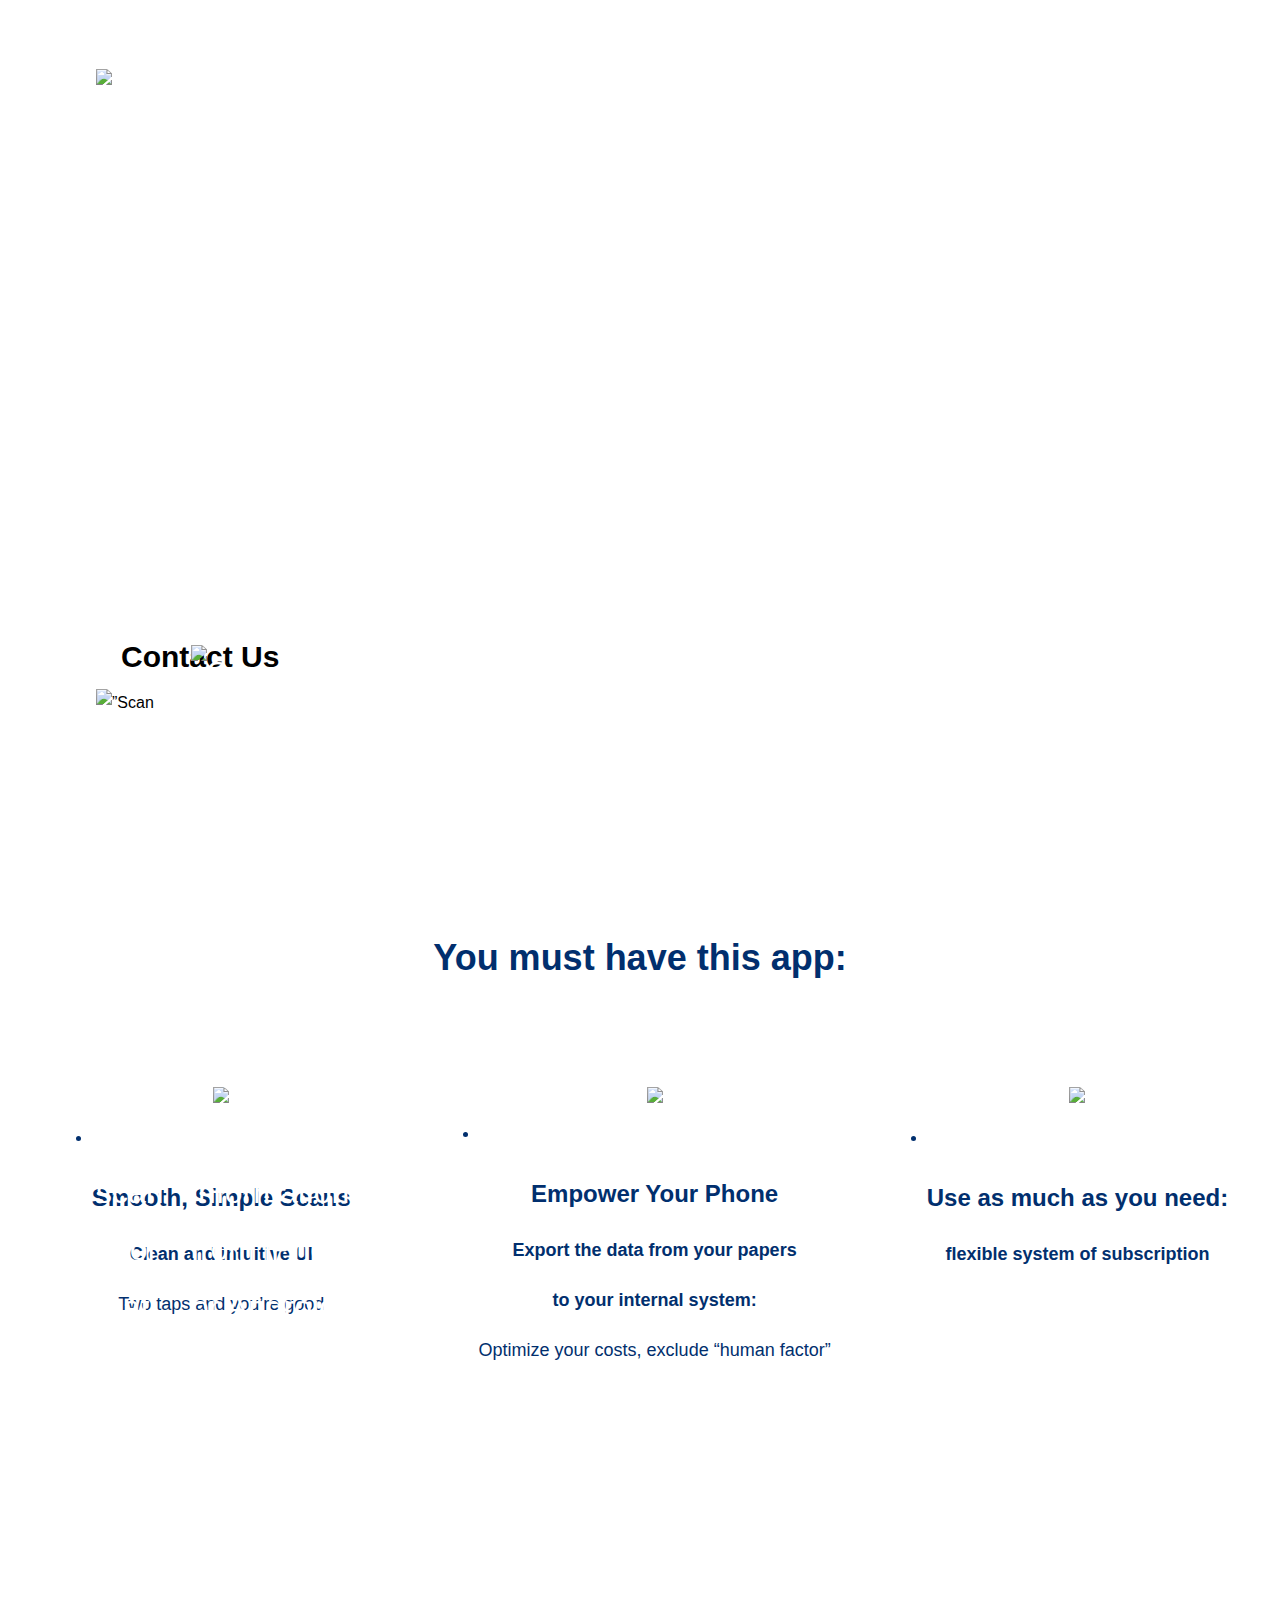
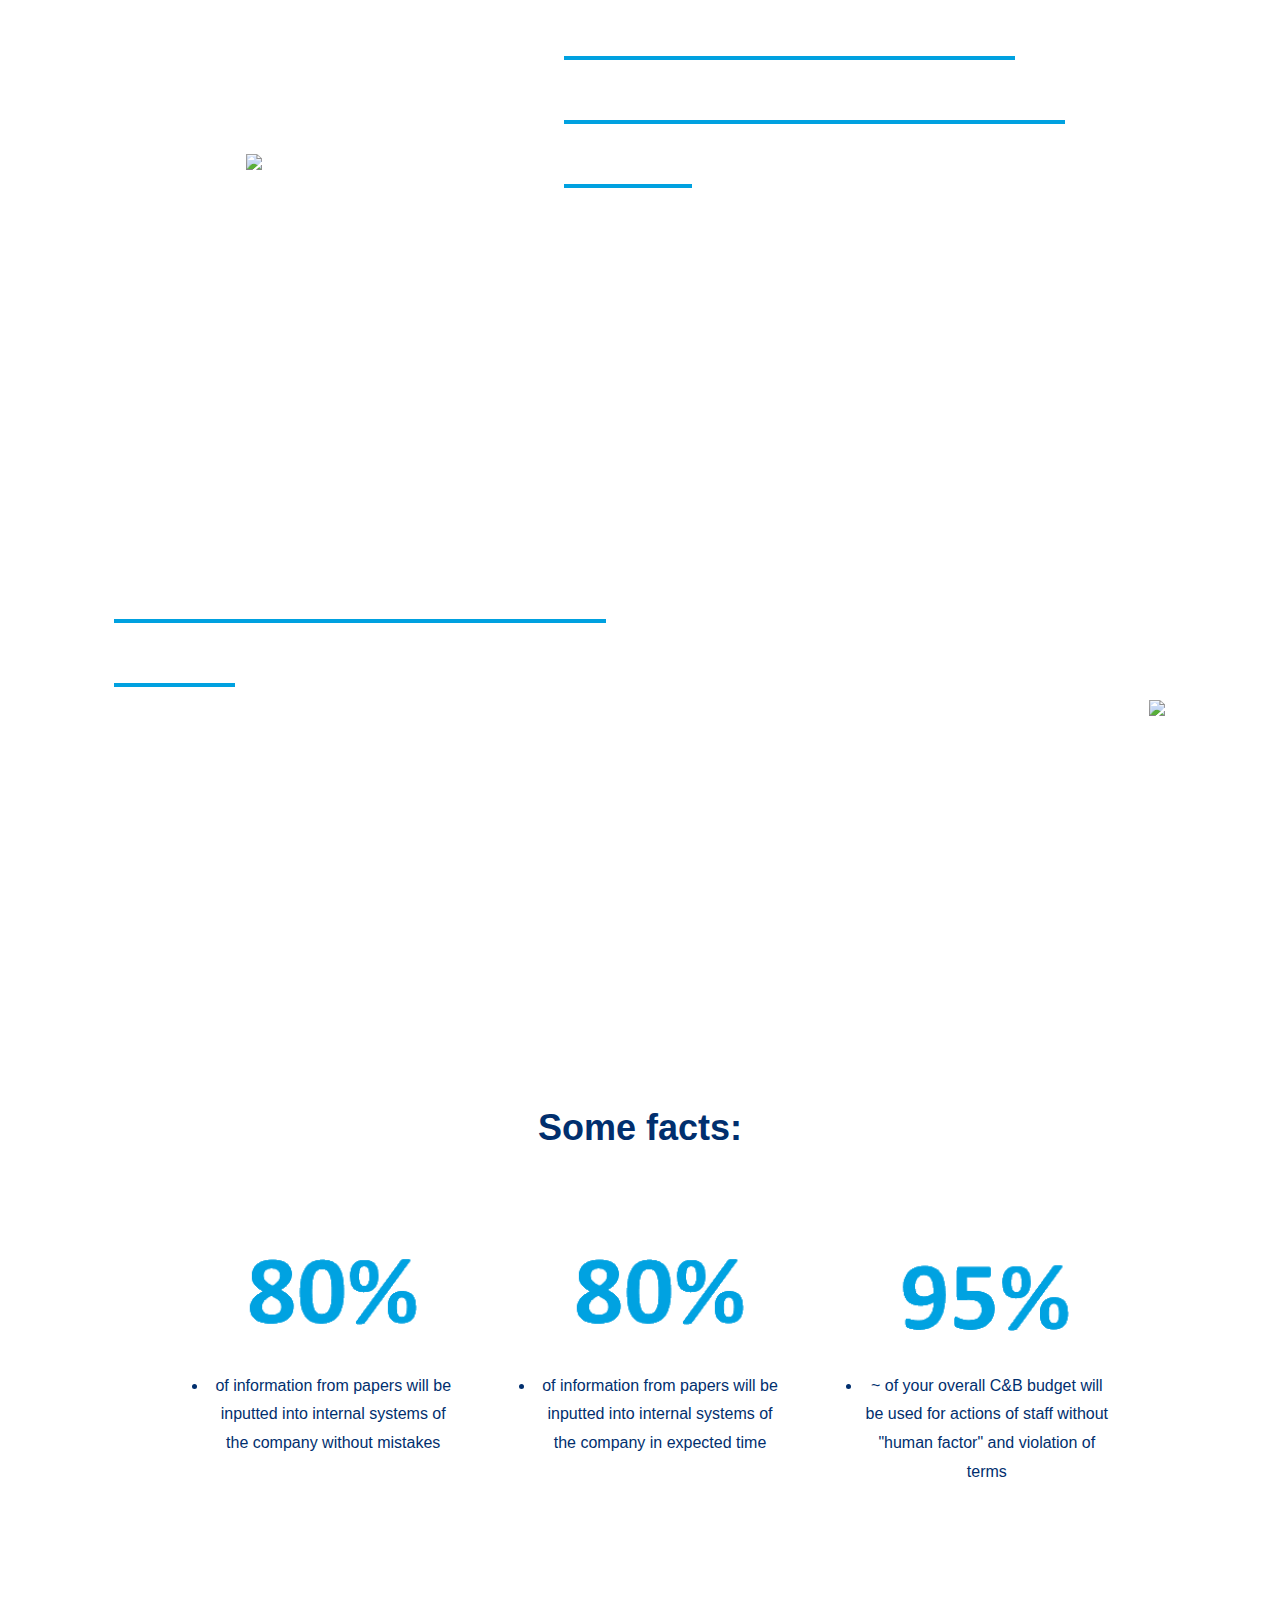
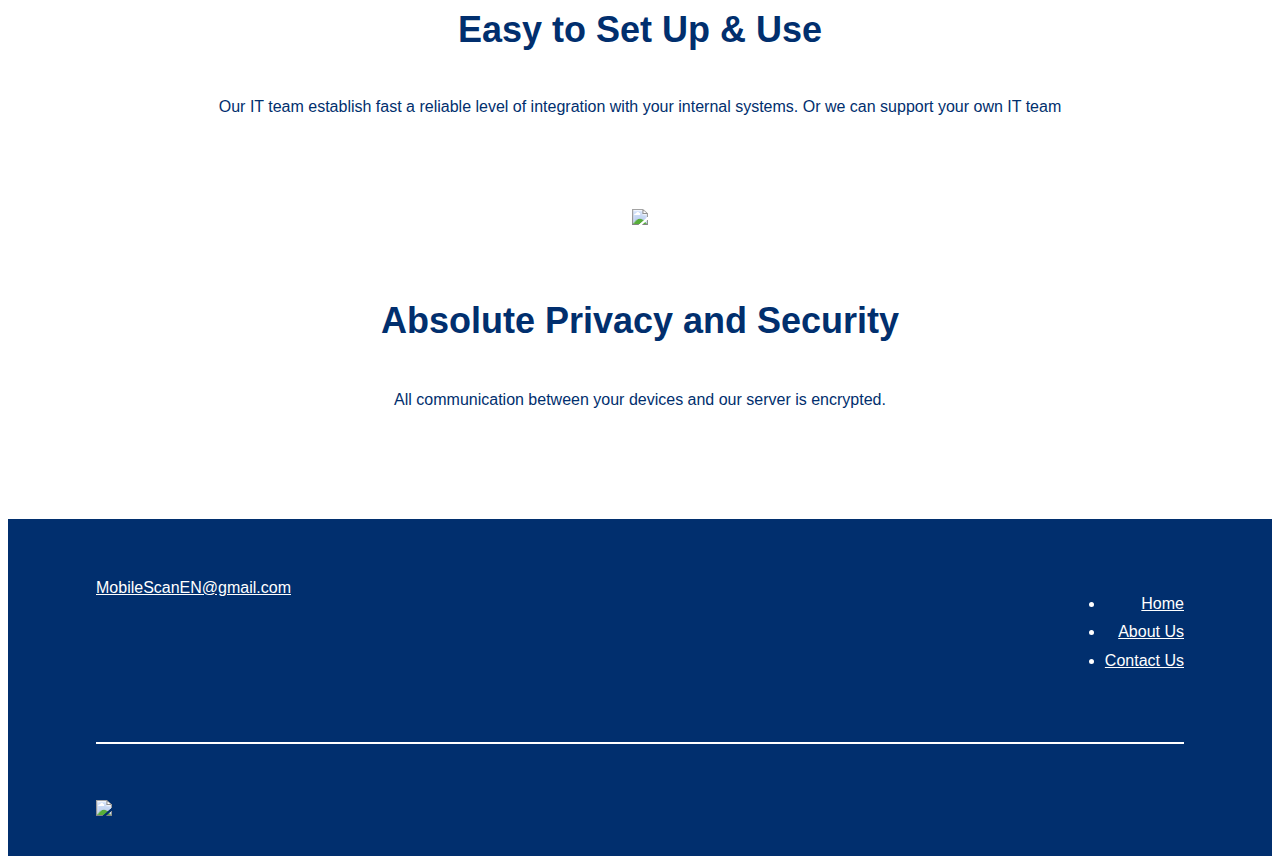
==== index2.html @ dac9b2b7 "New index" ====
<!DOCTYPE html>
<html lang="en"><head><meta http-equiv="Content-Type" content="text/html; charset=UTF-8"> 
  <meta http-equiv="X-UA-Compatible" content="IE=edge">
  <meta name="viewport" content="width=device-width,initial-scale=1">
  <link rel="stylesheet" href="./img/home.css">
  <link rel="stylesheet" href="./img/normalize.css">
  <title>Scan from mobile – Scan information directly to your system</title>
  <link rel="shortcut icon" href="https://mobilescan.github.io/assets/ico/favicon.ico" type="image/x-icon">
  <link rel="apple-touch-icon" sizes="57x57" href="../img/apple-icon-57x57.png">
<link rel="apple-touch-icon" sizes="60x60" href="../img/apple-icon-60x60.png">
<link rel="apple-touch-icon" sizes="72x72" href="../img/apple-icon-72x72.png">
<link rel="apple-touch-icon" sizes="76x76" href="../img/apple-icon-76x76.png">
<link rel="apple-touch-icon" sizes="114x114" href="../img/apple-icon-114x114.png">
<link rel="apple-touch-icon" sizes="120x120" href="../img/apple-icon-120x120.png">
<link rel="apple-touch-icon" sizes="144x144" href="../img/apple-icon-144x144.png">
<link rel="apple-touch-icon" sizes="152x152" href="../img/apple-icon-152x152.png">
<link rel="apple-touch-icon" sizes="180x180" href="../img/apple-icon-180x180.png">
<link rel="icon" type="image/png" sizes="192x192"  href="../img/android-icon-192x192.png">
<link rel="icon" type="image/png" sizes="32x32" href="../img/favicon-32x32.png">
<link rel="icon" type="image/png" sizes="96x96" href="../img/favicon-96x96.png">
<link rel="icon" type="image/png" sizes="16x16" href="../img/favicon-16x16.png">
<link rel="manifest" href="../img/manifest.json">
<meta name="msapplication-TileColor" content="#ffffff">
<meta name="msapplication-TileImage" content="../img/ms-icon-144x144.png">
<meta name="theme-color" content="#ffffff">
  <meta name="description" content="High-accuracy OCR to quickly scan information from iPhone or Android to your internal systems.">
  <meta property="og:type" content="website">
  <meta property="og:site_name" content="Scan from mobile">
  <meta property="og:title" content="Scan from mobile – Scan information directly to your system<">
  <meta property="og:url" content="https://mobilescan.github.io/">
  <meta property="og:image" content="assets/img/sts_ogp.png">
  <meta property="og:description" content="Simple, secure business information scanning. High-accuracy OCR to quickly scan information from iPhone or Android to your internal systems.">
  <meta property="og:locale" content="en_US">
<!-- Google Tag Manager -->
<script>(function(w,d,s,l,i){w[l]=w[l]||[];w[l].push({'gtm.start':
new Date().getTime(),event:'gtm.js'});var f=d.getElementsByTagName(s)[0],
j=d.createElement(s),dl=l!='dataLayer'?'&l='+l:'';j.async=true;j.src=
'https://www.googletagmanager.com/gtm.js?id='+i+dl;f.parentNode.insertBefore(j,f);
})(window,document,'script','dataLayer','GTM-TP66RSG');</script>
<!-- End Google Tag Manager -->

      <style>/* reset */
#fs-frm input,
#fs-frm select,
#fs-frm textarea,
#fs-frm fieldset,
#fs-frm optgroup,
#fs-frm label,
#fs-frm #card-element:disabled {
  font-family: inherit;
  font-size: 100%;
  color: inherit;
  border: none;
  border-radius: 0;
  display: block;
  width: 100%;
  padding: 0;
  margin: 0;
  -webkit-appearance: none;
  -moz-appearance: none;
}
#fs-frm label,
#fs-frm legend,
#fs-frm ::placeholder {
  font-size: .825em;
  margin-bottom: .5em;
  padding-top: .2em;
  display: flex;
  align-items: baseline;
}

/* border, padding, margin, width */
#fs-frm input,
#fs-frm select,
#fs-frm textarea,
#fs-frm #card-element {
  border: 1px solid rgba(0,0,0,0.2);
  background-color: rgba(255,255,255,0.9);
  padding: .75em 1em;
  margin-bottom: 1.5em;
}
#fs-frm input:focus,
#fs-frm select:focus,
#fs-frm textarea:focus {
  background-color: white;
  outline-style: solid;
  outline-width: thin;
  outline-color: gray;
  outline-offset: -1px;
}
#fs-frm [type="text"],
#fs-frm [type="email"] {
  width: 100%;
}
#fs-frm [type="button"],
#fs-frm [type="submit"],
#fs-frm [type="reset"] {
  width: auto;
  cursor: pointer;
  -webkit-appearance: button;
  -moz-appearance: button;
  appearance: button;
}
#fs-frm [type="button"]:focus,
#fs-frm [type="submit"]:focus,
#fs-frm [type="reset"]:focus {
  outline: none;
}
#fs-frm [type="submit"],
#fs-frm [type="reset"] {
  margin-bottom: 0;
}
#fs-frm select {
  text-transform: none;
}

#fs-frm [type="checkbox"] {
  -webkit-appearance: checkbox;
  -moz-appearance: checkbox;
  appearance: checkbox;
  display: inline-block;
  width: auto;
  margin: 0 .5em 0 0 !important;
}

#fs-frm [type="radio"] {
  -webkit-appearance: radio;
  -moz-appearance: radio;
  appearance: radio;
}

/* address, locale */
#fs-frm fieldset.locale input[name="city"],
#fs-frm fieldset.locale select[name="state"],
#fs-frm fieldset.locale input[name="postal-code"] {
  display: inline;
}
#fs-frm fieldset.locale input[name="city"] {
  width: 52%;
}
#fs-frm fieldset.locale select[name="state"],
#fs-frm fieldset.locale input[name="postal-code"] {
  width: 20%;
}
#fs-frm fieldset.locale input[name="city"],
#fs-frm fieldset.locale select[name="state"] {
  margin-right: 3%;
}
</style>
<style type="text/css">.ym-vim-dictionary-page{text-rendering:optimizeLegibility;-webkit-font-smoothing:antialiased;-moz-osx-font-smoothing:grayscale;font-smoothing:antialiased;margin:0;padding:0;font-family:Open Sans,sans-serif;font-size:16px;color:#333;background-color:#fafafa}.ym-vim-dictionary-page h1,.ym-vim-dictionary-page h2{font-weight:300;margin:0;padding:0}.ym-vim-dictionary-page h1{font-size:36px}.ym-vim-dictionary-page h2{font-size:30px}.ym-vim-dictionary-page form{margin:0}.ym-vim-dictionary-page .header{height:45px;background-color:#4a89dc}.ym-vim-dictionary-page .logo{width:170px;height:45px;background-image:url([data-uri]);background-repeat:no-repeat;background-position:0;background-size:170px 25px;background-color:transparent}.ym-vim-dictionary-page .container{position:relative;max-width:990px;margin:0 auto;padding:0 10px}.ym-vim-dictionary-page .page{font-weight:300;padding-bottom:48px}.ym-vim-dictionary-page .page__button{height:26px;width:30px;border-radius:4px;background-image:linear-gradient(180deg,#fff,#f5f5f5);border:1px solid #ddd;color:#333;font-size:14px;display:inline-block;padding:4px 10px;line-height:1;box-sizing:border-box;cursor:pointer;margin:0 5px;position:relative;top:2px;-webkit-user-select:none;-moz-user-select:none;-ms-user-select:none;user-select:none}.ym-vim-dictionary-page .page__button:first-child{margin-left:0}.ym-vim-dictionary-page .page__button:last-child{margin-right:0}.ym-vim-dictionary-page .page__button:active{box-shadow:inset 0 0 3px 0 rgba(0,0,0,.3)}.ym-vim-dictionary-page .page__button--primary{background-image:linear-gradient(180deg,#5d9cec,#4a89dc);color:#fff;font-weight:600}.ym-vim-dictionary-page .page__button--primary,.ym-vim-dictionary-page .page__button--secondary{background-size:100%;background-repeat:no-repeat;background-position:50%;width:auto;box-shadow:inset 0 -1px 0 0 rgba(0,0,0,.07)}.ym-vim-dictionary-page .page__button--secondary{background-image:linear-gradient(180deg,#fff,#f5f5f5)}@media print{.ym-vim-dictionary-page{-webkit-print-color-adjust:exact}.ym-vim-dictionary-page .header{display:none}.ym-vim-dictionary-page .container{max-width:100%;margin:0;padding:0}}@media print{.ym-vim-dictionary-page .page__header{margin-top:0;line-height:1}.ym-vim-dictionary-page .page__header-button{display:none}.ym-vim-dictionary-page .page__title-link{padding-left:0;background:#fff!important}.ym-vim-dictionary-page .word-list__word{width:50%}.ym-vim-dictionary-page .word-list__word-text-list{display:none}.ym-vim-dictionary-page .word-list__word-text-inner{left:0}}</style><style type="text/css">.wt-sky-hint{text-rendering:optimizeLegibility;-webkit-font-smoothing:antialiased;-moz-osx-font-smoothing:grayscale;font-smoothing:antialiased;padding:5px;position:absolute;z-index:9999999990;cursor:default;-webkit-animation:.15s fadeIn;animation:.15s fadeIn}.wt-sky-hint:after{content:"";width:0;height:0;margin:auto;display:block;position:absolute;top:0;left:0;right:0;bottom:0;border:5px solid transparent}.wt-sky-hint__content{border-radius:3px;background-color:rgba(51,51,51,.85);padding:1px 7px 2px;font-family:Arial,Helvetica,sans-serif;font-size:13px;text-align:center;color:#fff}.wt-sky-hint--top:after{top:auto;border-bottom:none;border-top-color:rgba(51,51,51,.85)}.wt-sky-hint--left:after{left:auto;border-right:none;border-left-color:rgba(51,51,51,.85)}.wt-sky-hint--right:after{right:auto;border-left:none;border-right-color:rgba(51,51,51,.85)}.wt-sky-hint--bottom:after{bottom:auto;border-top:none;border-bottom-color:rgba(51,51,51,.85)}@-webkit-keyframes fadeIn{0%{opacity:0}to{opacity:1}}@keyframes fadeIn{0%{opacity:0}to{opacity:1}}</style><style type="text/css">.ym-vim-dictionary-page .page__header{font-size:30px;line-height:1.33;margin-top:40px}.ym-vim-dictionary-page .page__header--loading{background-image:url([data-uri]);background-size:20px 20px;background-color:transparent;background-repeat:no-repeat;background-position:181px 11px}.ym-vim-dictionary-page .page__header-title{font-family:Fira Sans,sans-serif}.ym-vim-dictionary-page .page__header-button--add{background-image:url([data-uri]),linear-gradient(180deg,#5d9cec,#4a89dc);background-size:16px auto,100%;background-repeat:no-repeat;background-position:3px -47px,50%;width:auto;padding-left:21px;color:#fff;top:-6px;font-weight:600;box-shadow:inset 0 -1px 0 0 rgba(0,0,0,.07)}.ym-vim-dictionary-page .page__header-button--print{background-image:url([data-uri]),linear-gradient(180deg,#fff,#f5f5f5);background-size:16px 14px,100%;background-repeat:no-repeat;background-position:50%;margin-left:5px}.ym-vim-dictionary-page .page__header-button--download{background-image:url([data-uri]),linear-gradient(180deg,#fff,#f5f5f5);background-size:12px 14px,100%;background-repeat:no-repeat;background-position:50%;margin-left:5px}.ym-vim-dictionary-page .page__header-group{float:right;font-size:14px;display:-webkit-box;display:-ms-flexbox;display:flex;position:relative;top:7px;-webkit-user-select:none;-moz-user-select:none;-ms-user-select:none;user-select:none}.ym-vim-dictionary-page .page__heder-group-item{background-image:linear-gradient(180deg,#fff,#f5f5f5);text-align:center;padding:2px 5px 3px;border-top:1px solid #ddd;border-bottom:1px solid #ddd;border-right:1px solid #ddd;cursor:pointer;width:120px;box-sizing:border-box}.ym-vim-dictionary-page .page__heder-group-item:first-child{border-left:1px solid #ddd;border-top-left-radius:4px;border-bottom-left-radius:4px}.ym-vim-dictionary-page .page__heder-group-item:last-child{border-top-right-radius:4px;border-bottom-right-radius:4px}.ym-vim-dictionary-page .page__heder-group-item--active{font-weight:600;text-align:center;text-shadow:1px 1px 0 rgba(0,0,0,.1);color:#fff;background-color:#999;background-image:none;cursor:default}.ym-vim-dictionary-page .page__header-button.page__header-button--add{margin-left:25px}</style><style type="text/css">.ym-vim-dictionary-page .tooltip-change-title{padding:12px}.ym-vim-dictionary-page .tooltip-change-title__form{display:-webkit-box;display:-ms-flexbox;display:flex}.ym-vim-dictionary-page .tooltip-change-title__input-title{border-radius:2px;background-color:#fff;border:1px solid #ddd;font-family:Open Sans,sans-serif;font-size:15px;padding:3px 0 5px 9px;margin-right:5px;width:300px}.ym-vim-dictionary-page .tooltip-change-title__submit{width:30px;height:30px;border-radius:4px;box-shadow:inset 0 -1px 0 0 rgba(0,0,0,.07);background-image:url([data-uri]),linear-gradient(180deg,#5d9cec,#4a89dc);background-size:16px 15px,100%;background-repeat:no-repeat;background-position:50%,50%;border:0;cursor:pointer}</style><style type="text/css">.ym-vim-dictionary-page .tooltip-modal{position:absolute;background-color:#fff;box-shadow:0 6px 12px 0 rgba(0,0,0,.15);border:1px solid hsla(0,0%,60%,.2);border-radius:6px;z-index:1}.ym-vim-dictionary-page .tooltip-modal:after,.ym-vim-dictionary-page .tooltip-modal:before{bottom:100%;left:20px;border:solid transparent;content:" ";height:0;width:0;position:absolute;pointer-events:none}.ym-vim-dictionary-page .tooltip-modal:after{border-bottom-color:#fff;border-width:6px;margin-left:-6px}.ym-vim-dictionary-page .tooltip-modal:before{border-bottom-color:hsla(0,0%,60%,.2);border-width:7px;margin-left:-7px}</style><style type="text/css">.ym-vim-dictionary-page .word-sets{margin-top:40px}.ym-vim-dictionary-page .word-sets__group{margin-bottom:45px}.ym-vim-dictionary-page .word-sets__group-title{font-family:Fira Sans,sans-serif;font-size:22px;line-height:32px;margin-top:16px}.ym-vim-dictionary-page .word-sets__group-total{color:#999;margin-bottom:15px}</style><style type="text/css">.ym-vim-dictionary-page .word-set{border-radius:4px;background-color:#fff;box-shadow:0 1px 2px 0 rgba(0,0,0,.1);padding-bottom:15px;margin-bottom:15px}.ym-vim-dictionary-page .word-set__header{padding:10px 15px 0;height:40px;box-sizing:border-box;margin-bottom:15px}.ym-vim-dictionary-page .word-set__header-toolbar{background-color:#5d9cec;box-shadow:0 1px 2px 0 rgba(0,0,0,.1);padding:9px 20px;height:40px;border-radius:4px 4px 0 0;box-sizing:border-box;overflow:hidden;color:#fff;font-size:14px;font-weight:600;margin-bottom:15px;-webkit-animation:showToolbar .1s linear forwards;animation:showToolbar .1s linear forwards}.ym-vim-dictionary-page .word-set__header-toolbar--sticky{position:-webkit-sticky;position:sticky;top:0;z-index:1}.ym-vim-dictionary-page .word-set__header-toolbar-button{margin-right:20px;background-repeat:no-repeat;background-position:0;background-size:18px auto;display:inline-block;padding-left:26px;cursor:pointer}.ym-vim-dictionary-page .word-set__header-toolbar-button--select{background-image:url([data-uri])}.ym-vim-dictionary-page .word-set__header-toolbar-button--unselect{background-image:url([data-uri])}.ym-vim-dictionary-page .word-set__header-toolbar-button--move{background-image:url([data-uri])}.ym-vim-dictionary-page .word-set__header-toolbar-button--delete{background-image:url([data-uri]);background-size:14px auto;padding-left:22px}.ym-vim-dictionary-page .word-set__title{color:#777;text-decoration:none;font-size:13px;margin-bottom:12px;margin-right:15px;padding-left:25px;display:inline-block;background-image:url([data-uri]);background-repeat:no-repeat;background-position:0;background-size:16px 16px}.ym-vim-dictionary-page .word-set__title--link{color:#5d9cec}.ym-vim-dictionary-page .word-set__title--link:hover{text-decoration:underline}.ym-vim-dictionary-page .word-set__title-icon{width:16px;height:16px;cursor:pointer;background-repeat:no-repeat;background-position:50%;opacity:.3;display:inline-block;visibility:hidden;margin-right:12px;position:relative;top:3px}.ym-vim-dictionary-page .word-set__title-icon:hover{opacity:.4}.ym-vim-dictionary-page .word-set__title-icon--edit{background-image:url([data-uri]);background-size:16px 16px}.ym-vim-dictionary-page .word-set__title-icon--delete{background-image:url([data-uri]);background-size:14px 16px;width:14px}.ym-vim-dictionary-page .word-set__title-icon--active{opacity:1;visibility:visible}.ym-vim-dictionary-page .word-set__title-icon--active:hover{opacity:1}.ym-vim-dictionary-page .word-set__title-track{display:inline-block;margin-right:15px}.ym-vim-dictionary-page .word-set__title-track-left{display:inline-block}.ym-vim-dictionary-page .word-set__title-track-img{width:30px;height:30px;border-radius:50%;background-image:url([data-uri]);background-repeat:no-repeat;background-position:50%;background-size:30px auto}.ym-vim-dictionary-page .word-set__title-track-right{display:inline-block;padding-left:10px}.ym-vim-dictionary-page .word-set__title-track-title{font-size:15px;color:#4687df;text-decoration:none;display:block}.ym-vim-dictionary-page .word-set__title-track-title:hover{text-decoration:underline}.ym-vim-dictionary-page .word-set__title-track-artist{font-size:11px;color:#838383;text-decoration:none;display:block}.ym-vim-dictionary-page .word-set__title-track-artist:hover{text-decoration:underline}.ym-vim-dictionary-page .word-set__controls{display:inline-block;vertical-align:top}.ym-vim-dictionary-page .word-set--active .word-set__title-icon,.ym-vim-dictionary-page .word-set:hover .word-set__title-icon{visibility:visible}.ym-vim-dictionary-page .word-set__title-icon--edit.word-set__title-icon--active{background-image:url([data-uri])}.ym-vim-dictionary-page .word-set__title-icon--delete.word-set__title-icon--active{background-image:url([data-uri])}@-webkit-keyframes showToolbar{0%{opacity:0}to{opacity:1}}@keyframes showToolbar{0%{opacity:0}to{opacity:1}}</style><style type="text/css">.ym-vim-dictionary-page .word-list{display:-webkit-box;display:-ms-flexbox;display:flex;-ms-flex-wrap:wrap;flex-wrap:wrap;clear:both;margin-bottom:10px;padding-left:15px;padding-right:15px}.ym-vim-dictionary-page .word-list-empty{text-align:center;font-size:15px;color:#999;width:100%;margin-bottom:15px}.ym-vim-dictionary-page .word-list__word{position:relative;width:33.33%;min-width:300px;padding:0;border-radius:3px}.ym-vim-dictionary-page .word-list__word-text-list{position:absolute;content:"";width:6px;height:6px;display:block;left:12px;top:13px;background-color:#ccc;border-radius:3px}.ym-vim-dictionary-page .word-list__word-text-list--selected{background-color:transparent;background-image:url([data-uri]);background-position:0 0;background-size:18px;background-repeat:no-repeat;width:18px;height:18px;left:5px;top:7px;opacity:1}.ym-vim-dictionary-page .word-list__word-text-list--selected:hover{opacity:1}.ym-vim-dictionary-page .word-list__word:hover{background-color:#eff6ff}.ym-vim-dictionary-page .word-list__word:hover .word-list__word-text-list{position:absolute;content:"";cursor:pointer;display:block;width:18px;height:18px;left:5px;top:7px;border-radius:0;background-color:transparent;background-image:url([data-uri]);background-position:0 0;background-size:18px;background-repeat:no-repeat;opacity:.3}.ym-vim-dictionary-page .word-list__word:hover .word-list__word-text-list:hover{opacity:.4}.ym-vim-dictionary-page .word-list__word-text{position:relative;height:32px;width:50%;display:inline-block;box-sizing:border-box;padding-left:12px;line-height:21px;vertical-align:top}.ym-vim-dictionary-page .word-list__word-text-line{position:absolute;right:6px;top:16px;left:24px;background-color:#ededed;height:1px}.ym-vim-dictionary-page .word-list__word-text-inner{position:absolute;left:24px;top:4px;background-color:#fff;padding:0 5px}.ym-vim-dictionary-page .word-list__word:hover .word-list__word-text-inner{background-color:#eff6ff}.ym-vim-dictionary-page .word-list__word-text-sound{display:none;margin-left:6px;cursor:pointer;width:19px;height:16px;vertical-align:middle;background-image:url([data-uri]);background-size:19px 16px;background-repeat:no-repeat;background-position:0;background-color:#eff6ff;position:absolute;top:3px;right:-17px}.ym-vim-dictionary-page .word-list__word-text-sound:hover{background-image:url([data-uri])}.ym-vim-dictionary-page .word-list__word:hover .word-list__word-text-sound{display:inline-block}.ym-vim-dictionary-page .word-list__word-translation{position:relative;top:4px;width:50%;line-height:21px;display:inline-block;color:#999;overflow:hidden;text-overflow:ellipsis;vertical-align:middle;box-sizing:border-box;padding-bottom:8px}.ym-vim-dictionary-page .word-list__word .word-list__word-text-list.word-list__word-text-list--selected{background-color:transparent;background-image:url([data-uri]);background-position:0 0;background-size:18px;background-repeat:no-repeat;width:18px;height:18px;left:5px;top:7px;opacity:1}.ym-vim-dictionary-page .word-list__word .word-list__word-text-list.word-list__word-text-list--selected:hover{opacity:1}</style><style type="text/css">.ym-vim-dictionary-page .tooltip-delete{padding:12px}</style><style type="text/css">.ym-vim-dictionary-page .tooltip-move-words{max-width:450px;max-height:300px;overflow-y:auto;margin:0;padding:5px 0;list-style:none}.ym-vim-dictionary-page .tooltip-move-words::-webkit-scrollbar{width:4px}.ym-vim-dictionary-page .tooltip-move-words::-webkit-scrollbar-track{border-radius:6px;background:#f5f5f5}.ym-vim-dictionary-page .tooltip-move-words::-webkit-scrollbar-thumb{border-radius:6px;background-color:#999}.ym-vim-dictionary-page .tooltip-move-words__item{height:24px;font-size:15px;line-height:1.4;cursor:pointer;white-space:nowrap;overflow:hidden;text-overflow:ellipsis;padding-left:12px;padding-right:12px}.ym-vim-dictionary-page .tooltip-move-words__item:hover{background-color:#5d9cec;color:#fff}.ym-vim-dictionary-page .tooltip-move-words__delimiter{height:1px;background-color:#e5e5e5;margin:5px 0}</style><style type="text/css">.ym-vim-dictionary-page .authorization-call{margin:50px auto;background-image:url([data-uri]);background-repeat:no-repeat;background-position:center 60px;background-size:63px 63px;padding-top:150px}.ym-vim-dictionary-page .authorization-call__header{font-size:28px;text-align:center;margin-bottom:15px}.ym-vim-dictionary-page .authorization-call__content{font-size:16px;text-align:center}.ym-vim-dictionary-page .authorization-call__content a{color:#4a89dc;cursor:pointer}</style><style type="text/css">.ym-vim-no-scroll{overflow:hidden!important}.ym-vim-lyrics-root{position:fixed;top:0;left:0;right:0;width:100%;margin:0 auto;bottom:65px;padding:0;border:0;z-index:11;box-shadow:none}.ym-vim-lyrics-root--bar-pay{bottom:125px}.ym-vim-lyrics-container{position:relative;max-width:786px;margin-left:auto;margin-right:auto}.ym-vim-lyrics-column{-webkit-box-flex:1;-ms-flex:1;flex:1}.ym-vim-lyrics-root.ym-vim-lyrics-root--light{color:#0b0b0b;background:#fff}.ym-vim-lyrics-root.ym-vim-lyrics-root--dark{color:#dadada;background:#222}</style><style type="text/css">.ym-vim-lyrics-header{position:relative;padding-top:15px;padding-bottom:15px;margin-bottom:10px;border-bottom:1px solid}.ym-vim-lyrics-header__logo{width:116px;background-image:url([data-uri]);background-size:116px 17px}.ym-vim-lyrics-header__logo,.ym-vim-lyrics-header__settings{height:17px;background-repeat:no-repeat;background-position:50%}.ym-vim-lyrics-header__settings{position:absolute;right:75px;top:15px;width:16px;background-size:16px 17px;opacity:.4;cursor:pointer}.ym-vim-lyrics-header__settings--active,.ym-vim-lyrics-header__settings:hover{opacity:.8}.ym-vim-lyrics-header__close{position:absolute;right:30px;top:16px;width:15px;height:15px;background-image:url([data-uri]);background-repeat:no-repeat;background-position:50%;background-size:15px 15px;opacity:.4;cursor:pointer}.ym-vim-lyrics-header__close:hover{opacity:.6}.ym-vim-lyrics-root--light .ym-vim-lyrics-header{border-bottom-color:#e5e5e5}.ym-vim-lyrics-root--light .ym-vim-lyrics-header__settings{background-image:url([data-uri])}.ym-vim-lyrics-root--light .ym-vim-lyrics-header__close{background-image:url([data-uri])}@media(max-height:700px){.ym-vim-lyrics-root--light .ym-vim-lyrics-header{border-bottom-color:#fff}}.ym-vim-lyrics-root--dark .ym-vim-lyrics-header{border-bottom-color:#555}.ym-vim-lyrics-root--dark .ym-vim-lyrics-header__settings{background-image:url([data-uri])}.ym-vim-lyrics-root--dark .ym-vim-lyrics-header__close{background-image:url([data-uri])}@media(max-height:700px){.ym-vim-lyrics-root--dark .ym-vim-lyrics-header{border-bottom-color:#222}}</style><style type="text/css">.ym-vim-lyrics-track-info{display:-webkit-box;display:-ms-flexbox;display:flex;margin-bottom:20px}.ym-vim-lyrics-track-info__artist-image{width:64px;height:64px;border-radius:32px;background-image:url([data-uri]);background-repeat:no-repeat;background-position:50%;background-size:64px auto;-webkit-box-flex:0;-ms-flex:0 0 64px;flex:0 0 64px}.ym-vim-lyrics-track-info__track{padding-left:20px}.ym-vim-lyrics-track-info__track-title{font-size:22px;margin-top:5px;margin-bottom:10px}.ym-vim-lyrics-track-info__artist{font-size:13px}@media(max-height:700px){.ym-vim-lyrics-track-info{display:none}}.ym-vim-lyrics-root--light .ym-vim-lyrics-track-info__track{color:#0b0b0b}.ym-vim-lyrics-root--light .ym-vim-lyrics-track-info__artist{color:#999}.ym-vim-lyrics-root--light .ym-vim-lyrics-track-info__artist-name{color:#0b0b0b}.ym-vim-lyrics-root--dark .ym-vim-lyrics-track-info__track{color:#dadada}.ym-vim-lyrics-root--dark .ym-vim-lyrics-track-info__artist{color:#888}.ym-vim-lyrics-root--dark .ym-vim-lyrics-track-info__artist-name{color:#dadada}</style><style type="text/css">.ym-vim-lyrics-menu__columns{display:-webkit-box;display:-ms-flexbox;display:flex}.ym-vim-lyrics-menu__item{display:inline-block;position:relative;height:30px;margin-right:55px;font-size:15px;line-height:30px;outline:0;border-bottom:2px solid transparent}.ym-vim-lyrics-menu__item--opened{border-bottom-color:#d0061f}.ym-vim-lyrics-menu__item--first{margin-left:35px}.ym-vim-lyrics-menu__item--clickable{cursor:pointer}.ym-vim-lyrics-menu__item--clickable:hover{color:#e00}.ym-vim-lyrics-root--light .ym-vim-lyrics-menu{box-shadow:inset 0 -1px 0 0 #e5e5e5}.ym-vim-lyrics-root--light .ym-vim-lyrics-menu__item{color:#0b0b0b}.ym-vim-lyrics-root--light .ym-vim-lyrics-menu__item--current{border-bottom-color:#0b0b0b}.ym-vim-lyrics-root--dark .ym-vim-lyrics-menu{box-shadow:inset 0 -1px 0 0 #555}.ym-vim-lyrics-root--dark .ym-vim-lyrics-menu__item{color:#dadada}.ym-vim-lyrics-root--dark .ym-vim-lyrics-menu__item--current{border-bottom-color:#dadada}</style><style type="text/css">.ym-vim-global.ym-vim-font-size__6{font-size:6px}.ym-vim-global.ym-vim-font-size__7{font-size:7px}.ym-vim-global.ym-vim-font-size__8{font-size:8px}.ym-vim-global.ym-vim-font-size__9{font-size:9px}.ym-vim-global.ym-vim-font-size__10{font-size:10px}.ym-vim-global.ym-vim-font-size__11{font-size:11px}.ym-vim-global.ym-vim-font-size__12{font-size:12px}.ym-vim-global.ym-vim-font-size__13{font-size:13px}.ym-vim-global.ym-vim-font-size__14{font-size:14px}.ym-vim-global.ym-vim-font-size__15{font-size:15px}.ym-vim-global.ym-vim-font-size__16{font-size:16px}.ym-vim-global.ym-vim-font-size__17{font-size:17px}.ym-vim-global.ym-vim-font-size__18{font-size:18px}.ym-vim-lyrics-window__main--container{max-width:90rem}.ym-vim-lyrics-window{text-rendering:optimizeLegibility;-webkit-font-smoothing:antialiased;-moz-osx-font-smoothing:grayscale;font-smoothing:antialiased;position:absolute;top:174px;left:0;right:0;bottom:0;overflow:auto;font-family:Arial,Helvetica,sans-serif;transition:background-color .15s linear}.ym-vim-lyrics-window::-webkit-scrollbar{width:6px}.ym-vim-lyrics-window::-webkit-scrollbar-thumb,.ym-vim-lyrics-window::-webkit-scrollbar-track{border-radius:9px}.ym-vim-lyrics-window__main{display:-webkit-box;display:-ms-flexbox;display:flex;min-height:100%}.ym-vim-lyrics-window__main--container{position:relative;margin-left:auto;margin-right:auto;min-width:786px}.ym-vim-lyrics-window__left-column{padding:15px 15px 0 5px}.ym-vim-lyrics-window__right-column{border-left:1px solid;padding:15px 5px 0 15px}@media(max-height:700px){.ym-vim-lyrics-window{top:90px}}.ym-vim-lyrics-root--light .ym-vim-lyrics-window__right-column{border-left-color:#e5e5e5}.ym-vim-lyrics-root--light .ym-vim-lyrics-window::-webkit-scrollbar-track{background:#f5f5f5}.ym-vim-lyrics-root--light .ym-vim-lyrics-window::-webkit-scrollbar-thumb{background-color:#999}.ym-vim-lyrics-root--dark .ym-vim-lyrics-window__right-column{border-left-color:#555}.ym-vim-lyrics-root--dark .ym-vim-lyrics-window::-webkit-scrollbar-track{background:#2e2e2e}.ym-vim-lyrics-root--dark .ym-vim-lyrics-window::-webkit-scrollbar-thumb{background-color:#888}</style><style type="text/css">.ym-vim-lyrics-side{position:relative}.ym-vim-lyrics-side--dictionary-sticky{position:-webkit-sticky;position:sticky;top:0;margin-top:-15px;padding-top:15px}.ym-vim-lyrics-side__copy,.ym-vim-lyrics-side__copy a{margin-top:15px;margin-bottom:5px;font-size:11px;color:#ccc;-webkit-user-select:none;-moz-user-select:none;-ms-user-select:none;user-select:none}</style><style type="text/css">.ym-vim-lyrics-word-list{display:-webkit-box;display:-ms-flexbox;display:flex;-ms-flex-wrap:wrap;flex-wrap:wrap;clear:both;margin-bottom:10px;font-family:Arial,Helvetica,sans-serif}.ym-vim-lyrics-word-list__item{position:relative;width:100%;min-width:300px;padding:0;border-radius:2px;font-size:14px}.ym-vim-lyrics-word-list__item-text-list{position:absolute;content:"";display:block;left:12px;top:13px}.ym-vim-lyrics-word-list__item:hover .ym-vim-lyrics-word-list__item-text-list{position:absolute;content:"";cursor:pointer;width:13px;height:13px;display:block;left:9px;top:10px;border-radius:0;background-image:url([data-uri]);background-color:transparent;background-position:50%;background-size:11px auto;background-repeat:no-repeat;opacity:.6}.ym-vim-lyrics-word-list__item:hover .ym-vim-lyrics-word-list__item-text-list:hover{opacity:1}.ym-vim-lyrics-word-list__item-text{position:relative;height:32px;width:50%;display:inline-block;box-sizing:border-box;padding-left:12px;line-height:21px;vertical-align:top}.ym-vim-lyrics-word-list__item-text-line{position:absolute;right:6px;top:16px;left:24px;height:1px}.ym-vim-lyrics-word-list__item-text-inner{position:absolute;left:24px;top:4px;padding:0 5px}.ym-vim-lyrics-word-list__item-text-sound{display:none;margin-left:6px;cursor:pointer;width:18px;height:13px;vertical-align:middle;background-image:url([data-uri]);background-size:15px auto;background-repeat:no-repeat;background-position:0;position:absolute;top:5px;right:-17px;opacity:.8}.ym-vim-lyrics-word-list__item-text-sound:hover{opacity:1}.ym-vim-lyrics-word-list__item:hover .ym-vim-lyrics-word-list__item-text-sound{display:inline-block}.ym-vim-lyrics-word-list__item-translation{position:relative;top:4px;width:50%;line-height:21px;display:inline-block;overflow:hidden;text-overflow:ellipsis;vertical-align:middle;box-sizing:border-box}.ym-vim-lyrics-root--light .ym-vim-lyrics-word-list__item:hover{background-color:#f5f5f5}.ym-vim-lyrics-root--light .ym-vim-lyrics-word-list__item-text-line{background-color:#cacaca}.ym-vim-lyrics-root--light .ym-vim-lyrics-word-list__item-text-inner{background-color:#fff;color:#333}.ym-vim-lyrics-root--light .ym-vim-lyrics-word-list__item-text-sound,.ym-vim-lyrics-root--light .ym-vim-lyrics-word-list__item:hover .ym-vim-lyrics-word-list__item-text-inner{background-color:#f5f5f5}.ym-vim-lyrics-root--light .ym-vim-lyrics-word-list__item-translation{color:#888}.ym-vim-lyrics-root--dark .ym-vim-lyrics-word-list__item:hover{background-color:#2e2e2e}.ym-vim-lyrics-root--dark .ym-vim-lyrics-word-list__item-text-line{background-color:#555}.ym-vim-lyrics-root--dark .ym-vim-lyrics-word-list__item-text-inner{background-color:#222;color:#dadada}.ym-vim-lyrics-root--dark .ym-vim-lyrics-word-list__item-text-sound,.ym-vim-lyrics-root--dark .ym-vim-lyrics-word-list__item:hover .ym-vim-lyrics-word-list__item-text-inner{background-color:#2e2e2e}.ym-vim-lyrics-root--dark .ym-vim-lyrics-word-list__item-translation{color:#888}</style><style type="text/css">.ym-vim-lyrics-dictionary{font-size:15px;max-width:550px}.ym-vim-lyrics-dictionary--empty{padding-top:230px;line-height:1.6;text-align:center;color:#6b6b6b;background-repeat:no-repeat;background-position:center 60px;background-size:147px 147px}.ym-vim-lyrics-dictionary__go-to-button{margin:20px 0 20px 20px;display:inline-block;text-align:center;color:#0b0b0b;border-radius:2px;background-color:#ffdb4d;padding:6px 100px 9px;cursor:pointer}.ym-vim-lyrics-root--light .ym-vim-lyrics-dictionary--empty{background-image:url([data-uri])}.ym-vim-lyrics-root--dark .ym-vim-lyrics-dictionary--empty{background-image:url([data-uri])}</style><style type="text/css">.ym-vim-lyrics-dictionary-authorization-call{font-size:15px;padding-top:150px;line-height:1.6;text-align:center;background-repeat:no-repeat;background-position:center 60px;background-size:63px 63px}.ym-vim-lyrics-dictionary-authorization-call__auth-button{margin:20px 0 20px 20px;display:inline-block;text-align:center;color:#0b0b0b;border-radius:2px;background-color:#ffdb4d;padding:6px 40px 9px;cursor:pointer}.ym-vim-lyrics-root--light .ym-vim-lyrics-dictionary-authorization-call{background-image:url([data-uri]);color:#6b6b6b}.ym-vim-lyrics-root--dark .ym-vim-lyrics-dictionary-authorization-call{background-image:url([data-uri]);color:#838383}</style><style type="text/css">.ym-vim-lyrics-track-text__title ym-l ym-w{font-size:3rem;line-height:1.4;font-weight:600;margin-bottom:1.1rem}.ym-vim-lyrics-track-text__empty-line{height:1.5rem}.ym-vim-lyrics-track-text ym-l{white-space:normal;word-wrap:break-word;max-width:100%;height:auto;font-size:1.8rem;margin-top:0;margin-bottom:.4rem;display:inline-block;padding-left:1rem;text-indent:-.95rem;line-height:1.4}.ym-vim-lyrics-track-text ym-l.highlighted{color:#4e91e0}.ym-vim-lyrics-track-text ym-tw{position:relative;text-indent:0}.ym-vim-lyrics-track-text ym-w{display:inline;cursor:pointer;font-size:inherit}.ym-vim-lyrics-track-text ym-w::-moz-selection{color:#fff;background-color:#5d9cec}.ym-vim-lyrics-track-text ym-w::selection{color:#fff;background-color:#5d9cec}.ym-vim-lyrics-track-text ym-t{display:inline;cursor:default;font-style:italic;-webkit-user-select:none;-moz-user-select:none;-ms-user-select:none;user-select:none}.ym-vim-lyrics-track.ym-vim-lyrics-translation__right ym-t{padding-left:.2rem;font-size:1.8rem}.ym-vim-lyrics-track.ym-vim-lyrics-translation__replace ym-tw{display:inline-block;text-align:center;font-size:inherit}.ym-vim-lyrics-track.ym-vim-lyrics-translation__replace ym-tw ym-w{display:block;font-size:1.3rem;font-weight:400;line-height:0;margin-bottom:0}.ym-vim-lyrics-track.ym-vim-lyrics-translation__replace ym-tw ym-t{display:block}.ym-vim-lyrics-track.ym-vim-lyrics-translation__above ym-tw{display:inline-block;text-align:center;font-size:inherit}.ym-vim-lyrics-track.ym-vim-lyrics-translation__above ym-tw ym-t{display:block;font-size:1.3rem;font-weight:400;line-height:0;margin-bottom:0}.ym-vim-lyrics-track.ym-vim-lyrics-translation__above ym-tw ym-w{display:block}.ym-vim-lyrics-track .ym-vim-lyrics-track-text ym-l{padding-right:1.6rem;position:relative}.ym-vim-lyrics-track .ym-vim-lyrics-track-text ym-l:hover{box-shadow:inset 0 0 0 1px rgba(78,145,224,.15);border-radius:2px}.ym-vim-lyrics-track .ym-vim-lyrics-track-text ym-l:hover:after{content:"\22EE";position:absolute;top:0;right:0;padding-left:.3rem;padding-right:.3rem;cursor:pointer;font-weight:600;color:rgba(78,145,224,.8)}.ym-vim-lyrics-root--light .ym-vim-lyrics-track.ym-vim-lyrics-translation__above ym-t,.ym-vim-lyrics-root--light .ym-vim-lyrics-track.ym-vim-lyrics-translation__replace ym-tw ym-w,.ym-vim-lyrics-root--light .ym-vim-lyrics-track.ym-vim-lyrics-translation__right ym-t{color:#999}.ym-vim-lyrics-root--dark .ym-vim-lyrics-track.ym-vim-lyrics-translation__above ym-t,.ym-vim-lyrics-root--dark .ym-vim-lyrics-track.ym-vim-lyrics-translation__replace ym-tw ym-w,.ym-vim-lyrics-root--dark .ym-vim-lyrics-track.ym-vim-lyrics-translation__right ym-t{color:#888}</style><style type="text/css">.ym-vim-lyrics-track__loading{text-align:center;margin-top:60px}.ym-vim-lyrics-track__not-found{background-image:url([data-uri]);background-repeat:no-repeat;background-position:center 60px;background-size:51px 63px;font-size:15px;text-align:center;padding-top:150px}.ym-vim-lyrics-track__copy,.ym-vim-lyrics-track__copy a{margin-top:15px;margin-bottom:5px;font-size:11px;color:#ccc;-webkit-user-select:none;-moz-user-select:none;-ms-user-select:none;user-select:none}.ym-vim-lyrics-root--serif .ym-vim-lyrics-track-text{font-family:Georgia,Times New Roman,serif}.ym-vim-lyrics-root--light .ym-vim-lyrics-track__not-found{color:#6b6b6b}.ym-vim-lyrics-root--dark .ym-vim-lyrics-track__not-found{color:#838383}</style><style type="text/css">.ym-vim-spin{position:absolute;display:inline-block;visibility:hidden;box-sizing:border-box;border:2px solid transparent;border-radius:50%}.ym-vim-spin:after{content:"\A0"}.ym-vim-spin.spin_visible{position:relative;visibility:visible;-webkit-animation:ym-vim-spin 1s infinite linear;animation:ym-vim-spin 1s infinite linear;background:linear-gradient(1deg,transparent,transparent);-webkit-backface-visibility:hidden;backface-visibility:hidden}.ym-vim-spin.spin_size_xs{line-height:16px;width:16px;height:16px}.ym-vim-spin.spin_size_s{line-height:24px;width:24px;height:24px}.ym-vim-spin.spin_size_m{line-height:28px;width:28px;height:28px}.ym-vim-spin.spin_size_l{line-height:32px;width:32px;height:32px}.ym-vim-spin.spin_size_xl{line-height:38px;width:38px;height:38px}.ym-vim-spin.spin_size_xxl{line-height:50px;width:50px;height:50px}@-webkit-keyframes ym-vim-spin{0%{border-top-color:#fc0;border-left-color:#fc0;-webkit-transform:rotate(0);transform:rotate(0)}to{border-top-color:#fc0;border-left-color:#fc0;-webkit-transform:rotate(1turn);transform:rotate(1turn)}}@keyframes ym-vim-spin{0%{border-top-color:#fc0;border-left-color:#fc0;-webkit-transform:rotate(0);transform:rotate(0)}to{border-top-color:#fc0;border-left-color:#fc0;-webkit-transform:rotate(1turn);transform:rotate(1turn)}}</style><style type="text/css">.ym-vim-lyrics-settings{position:fixed;top:35px;right:75px;padding:15px;border-radius:4px;background-color:#fff;box-shadow:0 0 7px 0 rgba(0,0,0,.13);color:#0b0b0b}.ym-vim-lyrics-settings__font{display:-webkit-box;display:-ms-flexbox;display:flex;margin-bottom:15px}.ym-vim-lyrics-settings__font-item{width:98px;height:41px;border-radius:2px;border:1px solid #d0d0d0;margin-right:10px;box-sizing:border-box;text-align:center;line-height:1.4;position:relative;cursor:pointer;font-size:10px;color:#848484}.ym-vim-lyrics-settings__font-item:last-child{margin-right:0}.ym-vim-lyrics-settings__font-item:before{content:"Aa";text-align:center;width:100%;display:block;font-size:20px;height:22px;color:#0b0b0b}.ym-vim-lyrics-settings__font-item--active{border-color:#4990e2}.ym-vim-lyrics-settings__font-item--sans-serif{font-family:Arial,Helvetica,sans-serif}.ym-vim-lyrics-settings__font-item--serif{font-family:Georgia,Times New Roman,serif}.ym-vim-lyrics-settings__size{display:-webkit-box;display:-ms-flexbox;display:flex;margin-bottom:15px}.ym-vim-lyrics-settings__size-button{width:38px;height:27px;border-radius:2px;border:1px solid #d0d0d0;box-sizing:border-box;cursor:pointer;background-repeat:no-repeat;background-size:16px auto;background-position:50%}.ym-vim-lyrics-settings__size-button--minus{border-radius:2px 0 0 2px;background-image:url([data-uri])}.ym-vim-lyrics-settings__size-button--plus{border-radius:0 2px 2px 0;background-image:url([data-uri])}.ym-vim-lyrics-settings__size-button--disabled{cursor:default}.ym-vim-lyrics-settings__size-button--disabled:active{box-shadow:none!important}.ym-vim-lyrics-settings__size-value{font-size:12px;text-align:center;width:130px;height:27px;line-height:27px;border-top:1px solid #d0d0d0;border-bottom:1px solid #d0d0d0;box-sizing:border-box}.ym-vim-lyrics-settings__theme{display:-webkit-box;display:-ms-flexbox;display:flex;margin-bottom:12px}.ym-vim-lyrics-settings__theme-item{margin-right:10px;border:1px solid #fff;box-sizing:border-box;text-align:center;cursor:pointer;font-size:10px;position:relative}.ym-vim-lyrics-settings__theme-item:last-child{margin-right:0}.ym-vim-lyrics-settings__theme-item--active{border-color:#4990e2;border-radius:2px}.ym-vim-lyrics-settings__theme-item-name{border-radius:2px;border:1px solid #d0d0d0;margin:2px;box-sizing:border-box;width:92px;line-height:27px;vertical-align:middle;height:27px}.ym-vim-lyrics-settings__theme-item-name--light{border-color:hsla(0,0%,60%,.5);color:#0b0b0b;background-color:#fff}.ym-vim-lyrics-settings__theme-item-name--dark{border-color:hsla(0,0%,53%,.5);color:#dadada;background-color:#222}.ym-vim-lyrics-settings__translation-head{font-size:12px;margin-bottom:7px}.ym-vim-lyrics-settings__translation-label{display:block;font-size:12px;margin-bottom:5px}.ym-vim-lyrics-settings__translation-radio{margin:0 7px 0 0}</style><style type="text/css">.ym-vim-popup{position:fixed;box-sizing:border-box;right:2px;top:10px;width:360px;padding:10px 12px 14px;font-size:14px;line-height:1.57;color:#161616;border-radius:8px;background-color:#f4f7fa;box-shadow:0 2px 9px 0 rgba(0,0,0,.1);z-index:13;-webkit-user-select:none;-moz-user-select:none;-ms-user-select:none;user-select:none}.ym-vim-popup__close{position:absolute;right:10px;top:10px;width:15px;height:15px;background-image:url([data-uri]);background-repeat:no-repeat;background-position:0 0;background-size:15px 15px;opacity:.8;cursor:pointer}.ym-vim-popup__close:hover{opacity:1}</style><style type="text/css">.ym-vim-popup-after-install-registration-call{padding:10px}.ym-vim-popup-after-install-registration-call__button{margin-top:15px;padding:5px 15px;font-size:14px;color:#fff;border-radius:4px;background-color:#5d9cec;box-shadow:0 1px 2px 0 rgba(0,0,0,.16),inset 0 -1px 0 0 rgba(0,0,0,.08);display:inline-block;margin-left:auto;margin-right:auto;cursor:pointer}.ym-vim-popup-after-install-registration-call__button:active{box-shadow:none}</style><style type="text/css">.ym-vim-popup-add-word-to-dictionary{padding:10px 10px 10px 45px;background-image:url([data-uri]);background-repeat:no-repeat;background-position:3px 17px;background-size:29px}</style><style type="text/css">.ym-vim-popup-poll-icon{position:fixed;right:30px;bottom:100px;background-image:url([data-uri]);background-repeat:no-repeat;background-position:50%;background-size:39px auto;background-color:#fff;box-shadow:0 2px 4px 0 hsla(0,0%,81%,.5);border:1px solid #fff;width:72px;height:72px;border-radius:50%;cursor:pointer;z-index:13}.ym-vim-popup-poll-icon:hover{border:1px solid hsla(0,0%,81%,.5)}</style><style type="text/css">.ym-vim-popup-poll{position:fixed;z-index:13;left:0;top:0;width:100%;height:100%;overflow:auto;background-color:hsla(0,0%,100%,.8);font-family:Arial,Helvetica,sans-serif;font-size:14px;line-height:1.4;color:#161616}.ym-vim-popup-poll__modal{width:740px;position:fixed;left:50%;top:50%;padding-top:15px;-webkit-transform:translate(-50%,-50%);transform:translate(-50%,-50%);border-radius:4px;background-color:#fff;box-shadow:0 0 17px 0 hsla(0,0%,81%,.5);border:1px solid #e2e2e2}.ym-vim-popup-poll__close{position:absolute;right:15px;top:17px;width:15px;height:15px;background-image:url([data-uri]);background-repeat:no-repeat;background-position:0 0;background-size:15px 15px;opacity:.8;cursor:pointer}.ym-vim-popup-poll__close:hover{opacity:1}.ym-vim-popup-poll__head{font-size:20px;margin-bottom:5px;text-align:center}.ym-vim-popup-poll__head-logo{display:inline-block;width:143px;height:21px;background-image:url([data-uri]);background-repeat:no-repeat;background-position:0 0;background-size:143px 21px;vertical-align:middle}.ym-vim-popup-poll__form{padding:15px 30px;box-sizing:border-box;background-color:#f4f7fa}.ym-vim-popup-poll__form-block{margin-bottom:15px}.ym-vim-popup-poll__form-header{font-size:15px;display:block;line-height:1.2;margin-bottom:3px}.ym-vim-popup-poll__form-label{display:block}.ym-vim-popup-poll__input-radio{margin-right:5px}.ym-vim-popup-poll__input-area{width:100%;height:100px;font-family:inherit;font-size:14px;margin-top:4px;border-radius:4px;background-color:hsla(0,0%,100%,.75);border:1px solid #c4d4e5;padding:5px;resize:none}.ym-vim-popup-poll__form-buttons{text-align:center}.ym-vim-popup-poll__button{margin-top:15px;padding:7px 25px;font-size:14px;color:#fff;border-radius:4px;background-color:#5d9cec;box-shadow:0 1px 2px 0 rgba(0,0,0,.16),inset 0 -1px 0 0 rgba(0,0,0,.08);display:inline-block;margin-left:auto;margin-right:auto;cursor:pointer;border:none}.ym-vim-popup-poll__button:active{box-shadow:none}.ym-vim-popup-poll__form-result{font-size:17px;padding:10px}.ym-vim-popup-poll__form-result--success{color:#5a0;margin-bottom:20px}.ym-vim-popup-poll__form-result--error{color:#c04549}</style><style type="text/css">.ym-vim-translation-popover{text-rendering:optimizeLegibility;-webkit-font-smoothing:antialiased;-moz-osx-font-smoothing:grayscale;font-smoothing:antialiased;min-width:183px;max-width:230px;border-radius:2px;background-color:#fff;box-shadow:0 4px 12px 0 hsla(0,0%,76%,.5);position:absolute;top:0;left:0;font-family:Arial,Helvetica,sans-serif;padding:6px 0 9px;line-height:1.57;z-index:20;-webkit-user-select:none;-moz-user-select:none;-ms-user-select:none;user-select:none;box-sizing:border-box;text-align:left}.ym-vim-translation-popover__transcr{font-size:14px;color:#4e91e0;margin:0 12px 10px;position:relative}.ym-vim-translation-popover__transcr-text{display:inline-block;vertical-align:top}.ym-vim-translation-popover__transcr-text:after,.ym-vim-translation-popover__transcr-text:before{content:"/"}.ym-vim-translation-popover__transcr-sound{display:inline-block;position:absolute;right:0;cursor:pointer;width:23px;height:23px;background-image:url([data-uri]);background-repeat:no-repeat;background-position:50%;background-size:23px 23px}.ym-vim-translation-popover__transcr-sound:hover{opacity:.8}.ym-vim-translation-popover__translations-list{margin-bottom:10px;list-style:none;padding:7px 0;color:#4a4a4a;background-color:#f2f6fb}.ym-vim-translation-popover__translation-item{font-family:Arial,Helvetica,sans-serif;font-size:14px;line-height:29px;padding:0 12px;display:block;cursor:pointer;white-space:nowrap;overflow:hidden;text-overflow:ellipsis}.ym-vim-translation-popover__translation-item:hover{background-color:#fff}.ym-vim-translation-popover__translation-item--active{position:relative}.ym-vim-translation-popover__translation-item--added{position:relative;background-image:url([data-uri]);background-repeat:no-repeat;background-position:right 16px center;background-size:12px 8px}.ym-vim-translation-popover__translation-add-to-dict{position:absolute;right:12px;background-repeat:no-repeat;background-position:50%;background-size:22px 22px;width:22px;height:29px}.ym-vim-translation-popover__img{width:157px;height:69px;margin:12px 12px 0}.ym-vim-translation-popover__translation-item:hover .ym-vim-translation-popover__translation-add-to-dict{background-image:url([data-uri])}.ym-vim-translation-popover__translation-item--added:hover .ym-vim-translation-popover__translation-add-to-dict{background-image:url([data-uri])}</style><style type="text/css">.wt-sky-long-dialog{padding:10px 12px 15px;max-width:360px;max-height:270px;border-radius:3px;font-family:Arial,Helvetica,sans-serif;color:#333;background-color:#fff;box-shadow:0 6px 12px 0 rgba(0,0,0,.3);position:absolute;top:0;left:0;z-index:9999999999;-webkit-user-select:all;-moz-user-select:all;-ms-user-select:all;user-select:all;box-sizing:border-box;overflow-y:auto;font-size:15px;text-align:left}.wt-sky-long-dialog--small-font{font-size:13px}</style><style type="text/css">.ym-vim-control-root{display:inline-block;width:30px;height:40px;box-sizing:border-box;vertical-align:top;margin-left:10px}.ym-vim-control-root .ym-vim-text-icon{background-image:url([data-uri]);background-repeat:no-repeat;background-position:0 0;background-size:14px 18px;width:14px;height:18px;margin:22px 5px 0;cursor:default;opacity:.3}.ym-vim-control-root .ym-vim-text-icon--active{cursor:pointer;opacity:.8}.ym-vim-control-root .ym-vim-text-icon--active:hover{opacity:1}.ym-vim-control-root .ym-vim-text-icon--loading{-webkit-animation:blinkIcon 1s linear infinite;animation:blinkIcon 1s linear infinite}.player-controls__track .track_type_player .track__name,.player-controls__track:hover .track_type_player .track__name{margin-right:240px}@-webkit-keyframes blinkIcon{0%{opacity:.3}50%{opacity:.6}to{opacity:.3}}@keyframes blinkIcon{0%{opacity:.3}50%{opacity:.6}to{opacity:.3}}</style><style type="text/css">.ym-vim-search-results{position:absolute;bottom:2px;right:2px;background-image:url([data-uri]);background-repeat:no-repeat;background-position:0 0;background-size:18px 15px;width:18px;height:15px}</style></head>
<body>
<!-- Google Tag Manager (noscript) -->
<noscript><iframe src="https://www.googletagmanager.com/ns.html?id=GTM-TP66RSG"
height="0" width="0" style="display:none;visibility:hidden"></iframe></noscript>
<!-- End Google Tag Manager (noscript) -->
  <header>
    <div class="header_wrapper">
      <h1 class="header_logo">
        
        <div>
          <img src="./img/devices.png" width="75" alt="Simple, secure business information scanning. High-accuracy OCR to quickly scan information from iPhone or Android to your internal systems.">
          <img src="./img/mobilescan.png" width="194" alt="Simple, secure business information scanning. High-accuracy OCR to quickly scan information from iPhone or Android to your internal systems.">
        </div>
        <span class="pc-only">Scan information directly to your system</span>
      </h1>
    </div>
  </header>
  <main>
    <section class="mv">
      <div class="mv_wrapper">
        <div class="text-block">
          <h2 class="mv_heading">Scan information from papers into your system: quick and highly accurate recognition app</h2>
          <div><button class="contact-button" style="
    border: none;
    display: inline-block;
    padding: 15px 25px;
    vertical-align: middle;
    overflow: hidden;
    text-decoration: none;
    color: inherit;
    background-color: inherit;
    text-align: center;
    cursor: pointer;
    white-space: nowrap;
    background-color: #ffffffd4;
    border-radius: 8px;
    margin-top: 40px;
"><!---->
<span class="mv_button" style="
    font-size: 30px;
    font-weight: bold;
    /* line-height: 1.8; */
    /* color: #fff; */
    margin-bottom: 200px;
">Contact Us
    </span></button></div>
        <div class="img-block">
          <img src="./img/scan-to-salesforce-card-scanner-main.png" width="290" alt="”Scan" to="" salesforce="" app="" for="" scanning="" multiple="" business="" cards="" straight="" crm”="">
        </div>
      </div>
    </section>
    <section class="benefits">
      <div class="benefits_wrapper">
        <h2 class="benefits_heading">You must have this app:</h2>
        <ul class="benefits_list">
          <li class="benefits_list_item">
            <img class="benefits_list_item_img" src="./img/icon-1@3x.png">
            <h3 class="benefits_list_item_heading">Smooth, Simple Scans</h3>
            <p class="benefits_list_item_text"><strong>Clean and intuitive UI</strong></p>
            <p class="benefits_list_item_text">Two taps and you’re good</p>
          </li>
          <li class="benefits_list_item">
            <img class="benefits_list_item_img" src="./img/scannerbest.png">
            <h3 class="benefits_list_item_heading">Empower Your Phone</h3>
            <p class="benefits_list_item_text"><strong>Export the data from your papers</strong></p>
            <p class="benefits_list_item_text"><strong>to your internal system:</strong></p>
            <p class="benefits_list_item_text">Optimize your costs, exclude “human factor”</p>
          </li>
          <li class="benefits_list_item">
            <img class="benefits_list_item_img" src="./img/subscription.png">
            <h3 class="benefits_list_item_heading">Use as much as you need:</h3>
            <p class="benefits_list_item_text"><strong>flexible system of subscription</strong></p>
            <p class="benefits_list_item_text"></p>
          </li>
        </ul>
      </div>
    </section>
    <section class="features">
      <div class="features_wrapper">
        <ul class="features_list">
          <li class="features_list_item">
            <div class="img-block">
              <img src="./img/scan-to-salesforce-card-scanner-main.png" width="242" alt="”Scan" to="" salesforce="" ios="" and="" android="" app="" with="" highly="" accurate="" ocr”="">
            </div>
            <div class="text-block">
              <h2 class="features_list_item_heading">Simply scan information from papers straight into your internal systems</h2>
              <p class="features_list_item_text">Just point your mobile camera at a paper, and all of its information is already in your system - arranged and ready for use.Our OCR process gives you 99% accuracy.</p>
            </div>
          </li>
          <li class="features_list_item">
            <div class="img-block">
              <img src="./img/scan-to-mobilescan-in-CRM.png" width="520" alt="”Scan" to="" salesforce="" transfers="" bizcard="" leads="" directly="" crm”="">
            </div>
            <div class="text-block">
              <h2 class="features_list_item_heading">Use immediately in your internal system:</h2>
              <p class="features_list_item_text">We guarantee the highest quality of printed text recognition, document typization, a reliable level of integration with your internal systems. information you need is in your systems in several seconds.</p>
            </div>
        </ul>
      </div>
    </section>


    <section class="others">
      <div class="others_wrapper">

        <div class="num">
          <div class="num_wrapper">
            <h2 class="num_heading">Some facts:</h2>
            <ul class="num_list">
              <li class="num_list_item">
                <div class="num_list_item_img-block">
                  <img src="./img/80perc.png" width="113">
                </div>
                <p class="num_list_item_text"> of information from papers will be inputted into internal systems of the company without mistakes</p>
              </li>
              <li class="num_list_item">
                <div class="num_list_item_img-block">
                  <img src="./img/80perc.png" width="113">
                </div>
                <p class="num_list_item_text">of information from papers will be inputted into internal systems of the company in expected time</p>
              </li>
              <li class="num_list_item">
                <div class="num_list_item_img-block">
                  <img src="./img/95perc.png" width="216">
                </div>
                <p class="num_list_item_text">~ of your overall C&B budget will be used for actions of staff without "human factor" and violation of terms</p>
              </li>
            </ul>

            <h3>Easy to Set Up &amp; Use</h3>
        <p class="setup_text">Our IT team establish fast a reliable level of integration with your internal systems. Or we can support your own IT team</p>
            
          </div>
        </div>
        
        <div class="security">
          <div class="security_wrapper">
            <img class="security_icon" src="./img/protect.png" width="60">
            <h2 class="security_heading">Absolute Privacy and Security</h2>
            <p class="security_text">All communication between your devices and our server is encrypted.</p>
          </div>
        </div>

      </div>
    </section>



  </main>
  <footer>
    <div class="footer_wrapper">
      <div class="footer_upper">
        <div>
          <a href="mailto:MobileScanEN@gmail.com">MobileScanEN@gmail.com</a>
        </div>
        <div>
          <ul class="footer_upper_nav">
            <li>
              <a href="https://MobileScan.github.io/#">Home</a>
            </li>
                 <li>	
              <a href="https://MobileScan.github.io/about">About Us</a>	
            </li>
            <li>
                <a href="https://MobileScan.github.io/contactus">Contact Us</a>
            </li>
          </ul>
        </div>
      </div>

      <hr class="footer_hr">
      <div class="footer_lower">
        <img class="footer_lower_logo" src="./img/mobilescan.png" width="231">
      </div>
    </div>
  </footer>


</body></html>
---- img/home.css ----
@charset "UTF-8";

@font-face {
  font-family: SalesforceSans;
  src: url("../fonts/SalesforceSans-Regular.woff") format("woff"),
       url("../fonts/SalesforceSans-Regular.ttf") format("truetype");
  font-weight: normal;
}
@font-face {
  font-family: SalesforceSans;
  src: url("../fonts/SalesforceSans-Bold.woff") format("woff"),
       url("../fonts/SalesforceSans-Bold.ttf") format("truetype");
  font-weight: bold;
}

/* =========================================================

  common

========================================================= */
html {
  font-family: SalesforceSans, "Helvetica Neue", Helvetica, Arial, "游ゴシック", "YuGothic", "ヒラギノ角ゴ ProN W3", "Hiragino Kaku Gothic ProN", "メイリオ", "Meiryo", sans-serif;
}

body {
  word-wrap: break-word;
  line-height: 1.8;
}

.wrapper {
  padding: 88px 40px;
}

.pc-only {
  display: block;
}

.sp-only {
  display: none;
}

a {
  color: #48a1e3;
}

a:hover {
  color: #00A1E0;
}

@media screen and (max-width: 768px) {
  .pc-only {
    display: none;
  }
  .sp-only {
    display: block;
  }
}

/* ******************************
      header
****************************** */
header {
  position: relative;
  display: -webkit-box;
  display: -moz-box;
  display: -ms-flexbox;
  display: -webkit-flex;
  display: flex;
  -webkit-justify-content: center;
     -moz-justify-content: center;
      -ms-justify-content: center;
          justify-content: center;
            -ms-flex-pack: center;
}
.header_wrapper {
  position: absolute;
  max-width: 1334px;
  width: 100%;
  padding: 40px 88px; 
  box-sizing: border-box;
}

.header_logo {
  color: #fff;
  font-weight: normal;
}

.header_logo > div {
  display: -webkit-box;
  display: -moz-box;
  display: -ms-flexbox;
  display: -webkit-flex;
  display: flex;
  -webkit-align-items: center;
     -moz-align-items: center;
      -ms-align-items: center;
          align-items: center;
  margin-bottom: 8px;
}

.header_logo img:not(:last-child) {
  margin-right: 20px;
}

@media screen and (max-width: 768px) {
  .header_wrapper {
    display: -webkit-box;
    display: -moz-box;
    display: -ms-flexbox;
    display: -webkit-flex;
    display: flex;
    -webkit-justify-content: center;
       -moz-justify-content: center;
        -ms-justify-content: center;
            justify-content: center;
              -ms-flex-pack: center;
    padding: 20px 0;
  }
}

/* ******************************
      mainvisual
****************************** */
.mv {
  background: url(../img/bg.png) top center no-repeat;
  background-size: cover; }

.mv_wrapper {
  display: -webkit-box;
  display: -moz-box;
  display: -ms-flexbox;
  display: -webkit-flex;
  display: flex;
  -webkit-justify-content: space-between;
     -moz-justify-content: space-between;
      -ms-justify-content: space-between;
          justify-content: space-between;
            -ms-flex-pack: space-between;
  -webkit-align-items: flex-end;
     -moz-align-items: flex-end;
      -ms-align-items: flex-end;
          align-items: flex-end;
  max-width: 1334px;
  height: 800px;
  padding: 140px 88px 90px;
  box-sizing: border-box;
  margin: 0 auto; }

.mv .text-block {
  max-width: 690px;
  margin-right: 16px;
}

.mv_heading {
  font-size: 36px;
  font-weight: bold;
  line-height: 1.8;
  color: #fff;
  margin-bottom: 200px;
}

.mv_app-banner {
  display: -webkit-box;
  display: -moz-box;
  display: -ms-flexbox;
  display: -webkit-flex;
  display: flex;
  max-width: 628px;
  width: 100%;
}

.mv_app-banner--appstore,
.mv_app-banner--googleplay,
.mv_app-banner--appexchange {
  margin-right: 16px;
}

.mv_app-banner img {
  width: 100%;
  height: 100%;
}

.mv_app-banner a:hover img {
  opacity: 0.8;
}


@media screen and (max-width: 768px) {
  .mv {
    background: url(../img/bg.png) top center no-repeat;
    background-size: cover; }
  .mv_wrapper {
    -webkit-flex-flow: column-reverse;
     -moz-flex-flow: column-reverse;
      -ms-flex-flow: column-reverse;
          flex-flow: column-reverse;
    -webkit-align-items: center;
       -moz-align-items: center;
        -ms-align-items: center;
            align-items: center;
    height: 100%;
    padding: 120px 0 40px;
    text-align: center; }
  .mv .text-block {
    padding: 0 32px;
    box-sizing: border-box;
    margin-right: 0;
  }
  .mv .img-block img {
    max-width: 172px;
    margin-bottom: 32px;
  }
  .mv_heading {
    font-size: 18px;
    font-weight: normal;
    margin-bottom: 32px;
  }
  .mv_app-banner {
    -webkit-justify-content: center;
       -moz-justify-content: center;
        -ms-justify-content: center;
            justify-content: center;
              -ms-flex-pack: center;
    margin: 0 auto;
  }
  .mv_app-banner--appstore {
    margin-right: 20px;
  } .mv_app-banner--googleplay {
    margin-right: 0;
  }
  .mv_app-banner--appexchange {
    margin-right: 20px;
  }
}

/* ******************************
      benefits
****************************** */

.benefits {
  text-align: center;
  color: #012F6E;
}

.benefits_wrapper {
  padding: 88px 40px;
  box-sizing: border-box;
}

.benefits_heading {
  font-size: 36px;
  margin-bottom: 96px;
  font-weight: bold;
}

.benefits_list {
  display: -webkit-box;
  display: -moz-box;
  display: -ms-flexbox;
  display: -webkit-flex;
  display: flex;
  -webkit-justify-content: center;
  -moz-justify-content: center;
  -ms-justify-content: center;
  justify-content: center;
  -ms-flex-pack: center;
}

.benefits_list_item {
  margin-right: 7.5vw;
}

.benefits_list_item:first-child {
  margin-right: 10vw;
}

.benefits_list_item:last-child {
  margin-right: 0;
}


.benefits_list_item_img {
  height: 80px;
  margin-bottom: 40px;
}

.benefits_list_item:nth-child(2) img {
  height: 84px;
  margin: 0 0 36px;
}

.benefits_list_item_heading {
  font-size: 24px;
  margin-bottom: 16px;
  font-weight: bold;
}

.benefits_list_item_text {
  font-size: 18px;
}

/* SP view */
@media screen and (max-width: 768px) {
  .benefits_wrapper {
    padding: 64px 32px;
  }
  .benefits_heading {
    font-size: 24px;
    margin-bottom: 64px;
  }
  .benefits_list {
    -webkit-flex-flow: column;
       -moz-flex-flow: column;
        -ms-flex-flow: column;
            flex-flow: column;
    -webkit-align-items: center;
       -moz-align-items: center;
        -ms-align-items: center;
            align-items: center;
  }
  .benefits_list_item:not(:last-child) {
    margin-right: 0;
    margin-bottom: 64px;
  }
  .benefits_list_item_img {
    margin-bottom: 24px;
  }
  .benefits_list_item_heading {
    font-size: 20px;
    margin-bottom: 8px;
  }


}

/* ******************************
      features
****************************** */
.features {
  background: url(../img/bg.png) top center no-repeat;
  background-size: cover;
  color: #fff;
}

.features_wrapper {
  padding: 88px 40px;
}

.features_list {
  display: -webkit-box;
  display: -moz-box;
  display: -ms-flexbox;
  display: -webkit-flex;
  display: flex;
  -webkit-flex-wrap: wrap;
     -moz-flex-wrap: wrap;
      -ms-flex-wrap: wrap;
          flex-wrap: wrap;
  -webkit-justify-content: center;
     -moz-justify-content: center;
      -ms-justify-content: center;
          justify-content: center;
            -ms-flex-pack: center;
  max-width: 1160px;
  margin: 0 auto;
}

.features_list_item {
  display: -webkit-box;
  display: -moz-box;
  display: -ms-flexbox;
  display: -webkit-flex;
  display: flex;
  -webkit-justify-content: space-between;
     -moz-justify-content: space-between;
      -ms-justify-content: space-between;
          justify-content: space-between;
            -ms-flex-pack: space-between;
  -webkit-align-items: center;
     -moz-align-items: center;
      -ms-align-items: center;
          align-items: center;
  width: 100%;
  max-width: 880px;
}

.features_list_item:nth-child(2) {
  max-width: 1160px;
}

.features_list_item .img-block, 
.features_list_item .text-block {
  padding: 2vw;
  box-sizing: border-box;
}

.features_list_item img {
  max-width: 100%;
  height: auto;
}

.features_list_item:not(:last-child) {
  margin-bottom: 20vh;
}

.features_list_item:nth-child(even) {
  -webkit-flex-flow: row-reverse;
     -moz-flex-flow: row-reverse;
      -ms-flex-flow: row-reverse;
          flex-flow: row-reverse;
}

.features_list_item_heading {
  display: inline;
  line-height: 2;
  font-size: 32px;
  background: linear-gradient(transparent 92%, #00A1E0 0%);
  padding: 0 0 8px;
  margin-bottom: 28px;
}

.features_list_item_text {
  margin-top: 24px;
  font-size: 18px;
}

.features_list_item .text-block {
  display: inline-block;
  max-width: 562px;
}

@media screen and (max-width: 768px) {
  .features {
    text-align: center;
  }
  .features_wrapper {
    padding: 64px 32px;
  }
  .features_list_item,
  .features_list_item:nth-child(even) {
    -webkit-flex-flow: column;
       -moz-flex-flow: column;
        -ms-flex-flow: column;
            flex-flow: column;
  }
  
  .features_list_item:not(:last-child) {
    margin-bottom: 64px;
  }
  .features_list_item_heading {
    font-size: 24px;
  }

}

  
/* ******************************
      others
****************************** */
.others {
  display: -webkit-box;
  display: -moz-box;
  display: -ms-flexbox;
  display: -webkit-flex;
  display: flex;
  -webkit-justify-content: center;
     -moz-justify-content: center;
      -ms-justify-content: center;
          justify-content: center;
            -ms-flex-pack: center;
  text-align: center;
  color: #012f6e;
}

.others_wrapper {
  padding: 88px 40px;
  box-sizing: border-box;
}

.num {
  margin-bottom: 88px;
}

.num_heading {
  font-size: 36px;
  font-weight: bold;
  margin-bottom: 96px;
}

.num_list {
  margin-bottom: 95px;
  display: -webkit-box;
  display: -moz-box;
  display: -ms-flexbox;
  display: -webkit-flex;
  display: flex;
  -webkit-justify-content: space-between;
     -moz-justify-content: space-between;
      -ms-justify-content: space-between;
          justify-content: space-between;
            -ms-flex-pack: space-between;
}

.num_list_item_img-block {
  position: relative;
  width: 100%; /* width: 216px; */
  height: auto;
  margin-bottom: 40px;
}

.num_list_item_img-block:before {
  content: "";
  display: block;
  padding-top: 30%;
}

.num_list_item_img-block img {
  position: absolute;
  top: 0; 
  left: 50%;
  transform: translateX(-50%);
  width: auto;
  height: 100%;
}

.num_list_item {
  max-width: 250px;
}

.num_list_item:not(:last-child) {
  margin-right: 6vw;
}


.num h3 {
  margin-bottom: 30px;
  font-size: 36px;
}

.security_wrapper {
  max-width: 770px;
  margin: 0 auto;
}

.security_icon {
  margin-bottom: 24px;
}

.security_heading {
  font-size: 36px;
  font-weight: bold;
  margin-bottom: 32px;
}



/* SP view */
@media screen and (max-width: 768px) {
  .others_wrapper {
    padding: 64px 32px;
    box-sizing: border-box;
  }
  .num_heading {
    font-size: 24px;
    margin-bottom: 64px;
  }
  .num_list {
    -webkit-flex-flow: column;
       -moz-flex-flow: column;
        -ms-flex-flow: column;
            flex-flow: column;
  -webkit-align-items: center;
     -moz-align-items: center;
      -ms-align-items: center;
          align-items: center;
  }
  .num_list_item:not(:last-child) {
    -webkit-flex-flow: column;
       -moz-flex-flow: column;
        -ms-flex-flow: column;
            flex-flow: column;
    margin-right: 0;
    margin-bottom: 64px;
  }

.num h3 {
  margin-bottom: 20px;
  font-size: 24px;
}

  .num iframe {
    width: 100%;
    height: 234px;
  }

  .security_heading {
    font-size: 24px;
    margin-bottom: 40px;
  }
  .security_text {
    text-align: center;
  }
}


/* ******************************
      faq
****************************** */
.faq {
  max-width: 1160px;
  margin: 0 auto;
  display: -webkit-box;
  display: -moz-box;
  display: -ms-flexbox;
  display: -webkit-flex;
  display: flex;
  -webkit-justify-content: center;
  -moz-justify-content: center;
  -ms-justify-content: center;
  justify-content: center;
  -ms-flex-pack: center;
  text-align: center;
  color: #012f6e;
}


.faq a:hover {
  text-decoration: underline;
}

.faq_wrapper {
  padding: 0 10% 100px;
  box-sizing: border-box;
}

.faq_heading {
  margin-bottom: 48px;
  font-size: 36px;
  font-weight: bold;
}

.faq_wrapper dl {
  text-align: left;
}

.faq_wrapper dt {
  margin: 50px 0 15px;
  font-weight: bold;
  font-size: 18px;
  background: linear-gradient(transparent 95%, #00A1E0 0%);
  padding: 0 0 8px;
}

.faq_wrapper dd {
  text-align: left;
  letter-spacing: 0;
}


/* SP view */
@media screen and (max-width: 768px) {
  .faq_wrapper {
    padding: 64px 32px;
    box-sizing: border-box;
  }

.faq_heading {
  font-size: 24px;
}
}


/* ******************************
      apps
****************************** */
.apps {
  display: -webkit-box;
  display: -moz-box;
  display: -ms-flexbox;
  display: -webkit-flex;
  display: flex;
  -webkit-justify-content: center;
     -moz-justify-content: center;
      -ms-justify-content: center;
          justify-content: center;
            -ms-flex-pack: center;
  margin-bottom: 88px;
  padding: 0 10%;
  box-sizing: border-box;
  color: #012f6e;
}

.apps_wrapper {
  padding: 108px 10% 130px;
  max-width: 1160px;
  box-sizing: border-box;
  background: #00A1E0;
  background: -webkit-gradient(linear, left top, right bottom, from(#42BDE3), to(#00A1E0));/* Webkit系 */
  background: -moz-linear-gradient(left top, #42BDE3, #00A1E0);/* Mozilla系 */
  background: -ms-linear-gradient(left top, #42BDE3, #00A1E0);/* IE10+ */
  border-radius: 4px;
}

.apps_heading {
  text-align: center;
  font-size: 36px;
  font-weight: bold;
  margin-bottom: 64px;
  color: #fff;
}

.apps_text {
  text-align: left;
  margin-bottom: 80px;
}

.apps_app-banner {
  display: -webkit-box;
  display: -moz-box;
  display: -ms-flexbox;
  display: -webkit-flex;
  display: flex;
  -webkit-justify-content: center;
     -moz-justify-content: center;
      -ms-justify-content: center;
          justify-content: center;
            -ms-flex-pack: center;
}

.apps_app-banner>div:not(:last-child) img {
  margin-right: 108px;
}

.apps_app-banner--appstore img {
  width: 165px;
}

.apps_app-banner--googleplay img {
  width: 186px;
}

.apps_app-banner--appexchange img {
  width: 188px;
}

.apps_app-banner a:hover img {
  opacity: 0.7;
}

/* SP view */
@media screen and (max-width: 768px) {
  .apps {
    margin-bottom: 0;
    padding: 0;
  }
  .apps_wrapper {
    padding: 64px 32px;
  }
  .apps_heading {
    font-size: 24px;
    margin-bottom: 40px;
  }
  .apps_text {
    text-align: center;
    margin-bottom: 40px;
  }
  .apps_app-banner {
    -webkit-flex-flow: column;
       -moz-flex-flow: column;
        -ms-flex-flow: column;
            flex-flow: column;
  -webkit-align-items: center;
     -moz-align-items: center;
      -ms-align-items: center;
          align-items: center;
  }
  .apps_app-banner>div:not(:last-child) img {
    margin-right: 0;
    margin-bottom: 24px;
  }

    .apps_app-banner .apps_app-banner--appstore img {
      width: 186px;
}

}

/* ****************************
    footer
**************************** */
footer {
  display: -webkit-box;
  display: -moz-box;
  display: -ms-flexbox;
  display: -webkit-flex;
  display: flex;
  -webkit-justify-content: center;
     -moz-justify-content: center;
      -ms-justify-content: center;
          justify-content: center;
            -ms-flex-pack: center;
  color: #fff;
  background: #012f6e;
}

.footer_wrapper {
  width: 100%;
  padding: 55px 88px 40px;
  box-sizing: border-box;
}


.footer_upper,
.footer_lower {
  display: -webkit-box;
  display: -moz-box;
  display: -ms-flexbox;
  display: -webkit-flex;
  display: flex;
  -webkit-justify-content: space-between;
  -moz-justify-content: space-between;
  -ms-justify-content: space-between;
  justify-content: space-between;
  -ms-flex-pack: space-between;
  -webkit-align-items: flex-start;
  -moz-align-items: flex-start;
  -ms-align-items: flex-start;
  align-items: flex-start;
}

.footer_upper_logo { 
  width: 80px;
  height: auto;
  margin-bottom: 24px;
}

.footer_upper_description {
  font-size: 13px;
  max-width: 375px;
}

.footer_upper_description:first-of-type {
  margin-bottom: 20px;
}


.footer_upper_nav {
  text-align: right;
}

footer a {
  color: #fff;
}

.footer_hr {
  margin: 50px 0 56px;
  border: solid 1px #fff;
}

.footer_lower_copy { 
  font-size: 13px;
  max-width: 320px;
}

@media screen and (max-width: 768px) {
  footer {
    text-align: center;
  }
  .footer_wrapper {
    padding: 64px 32px;
  }
  .footer_upper,
  .footer_lower {
    display: -webkit-box;
    display: -moz-box;
    display: -ms-flexbox;
    display: -webkit-flex;
    display: flex;
    -webkit-flex-flow: column;
       -moz-flex-flow: column;
        -ms-flex-flow: column;
            flex-flow: column;
    -webkit-align-items: center;
       -moz-align-items: center;
        -ms-align-items: center;
            align-items: center;
  }
  .footer_upper_logo {
    margin-bottom: 40px;
  }
  .footer_upper_description {
    font-size: 18px;
    margin-bottom: 64px;
  }
  .footer_upper_nav {
    text-align: center;
    font-size: 18px;
    line-height: 2.6;
  }
  .footer_hr {
    margin: 64px 0;
  }
  .footer_lower {
    display: -webkit-box;
    display: -moz-box;
    display: -ms-flexbox;
    display: -webkit-flex;
    display: flex;
    -webkit-flex-flow: column-reverse;
       -moz-flex-flow: column-reverse;
        -ms-flex-flow: column-reverse;
            flex-flow: column-reverse;
  }
  .footer_lower_logo {
    margin-bottom: 64px;
  }
}
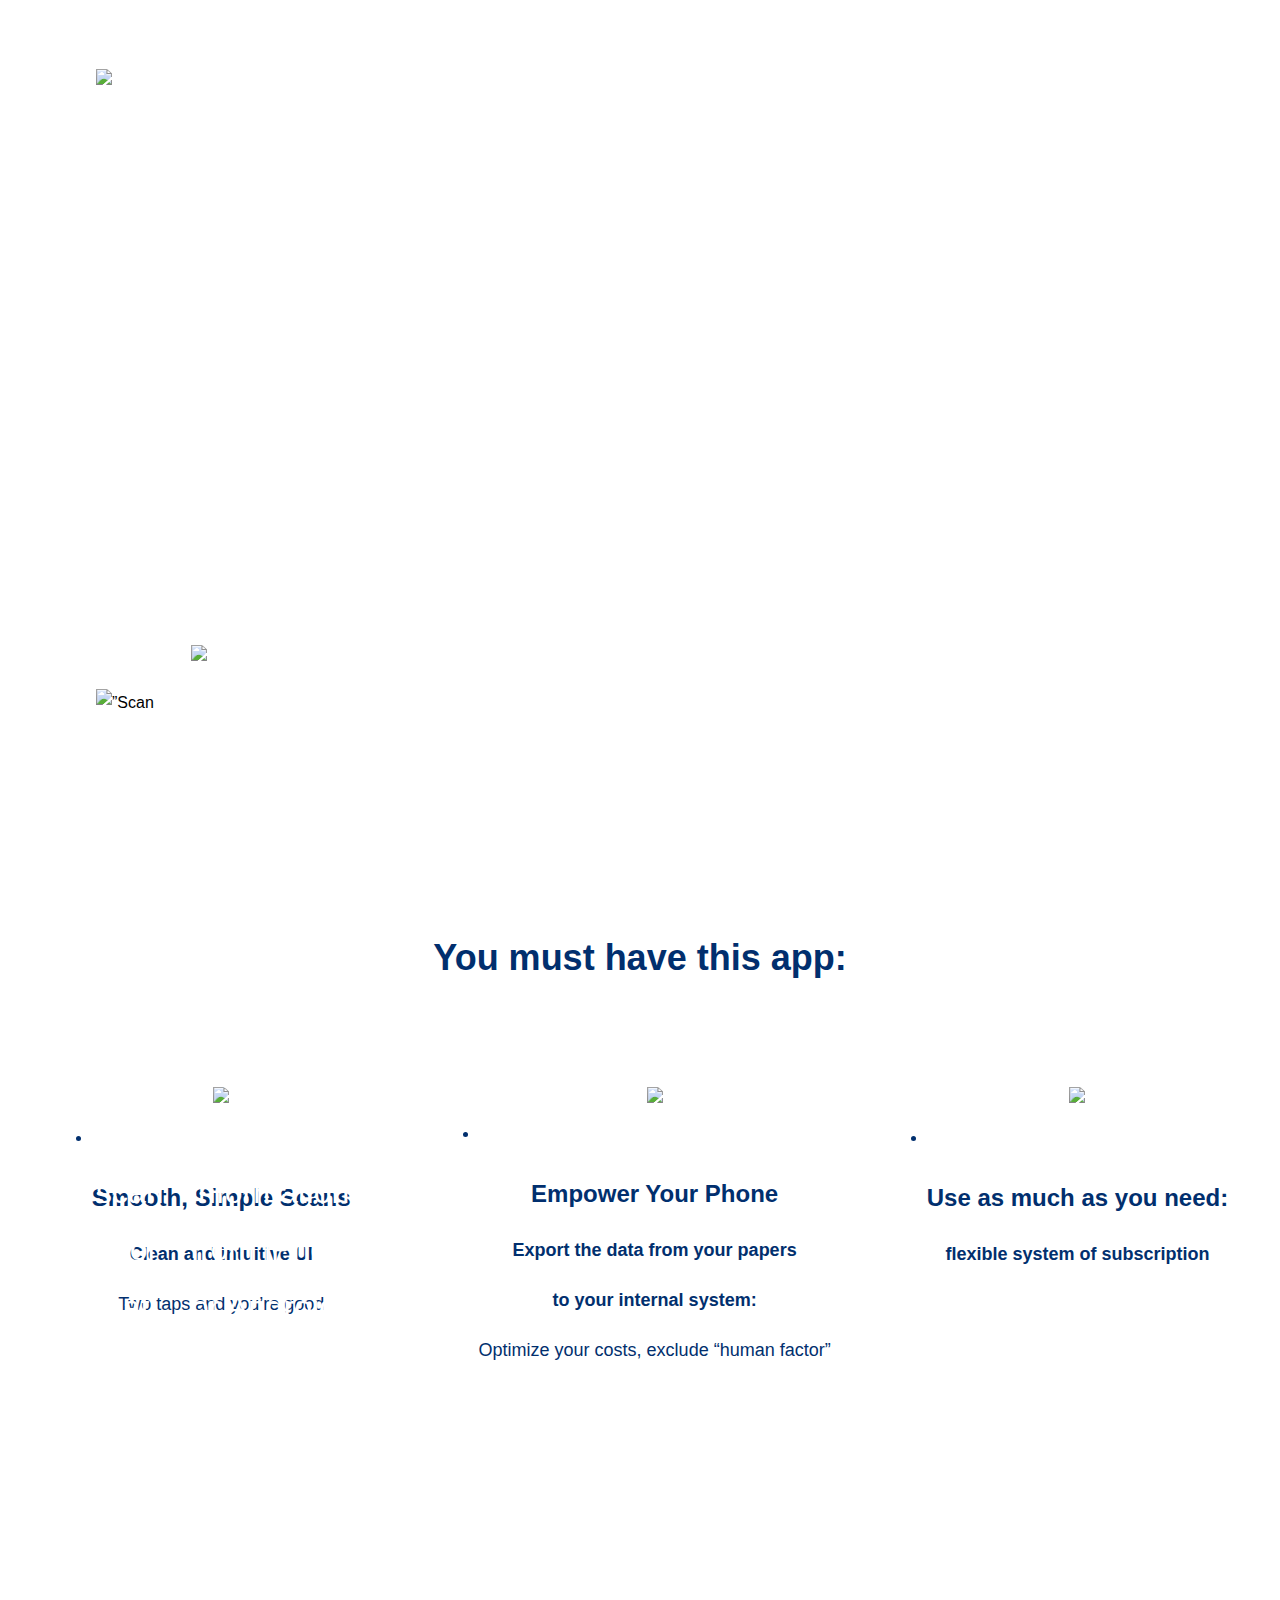
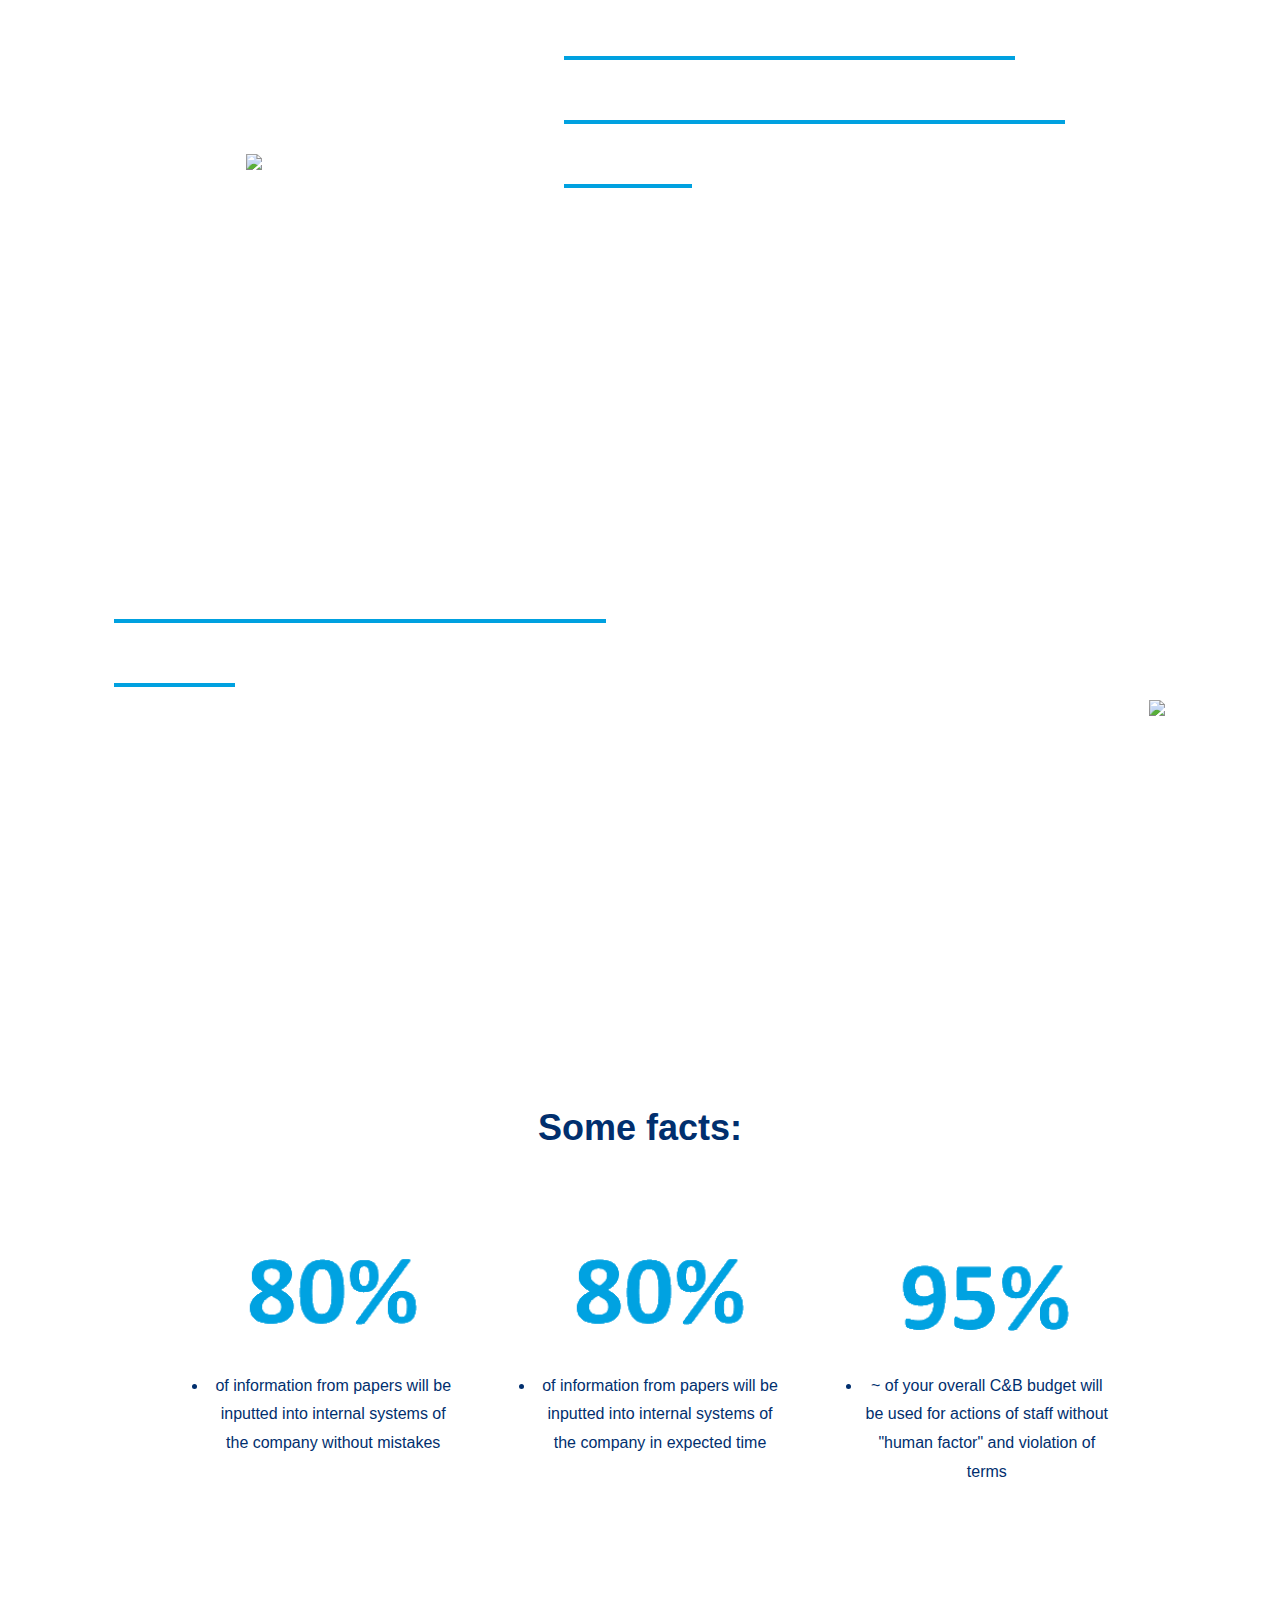
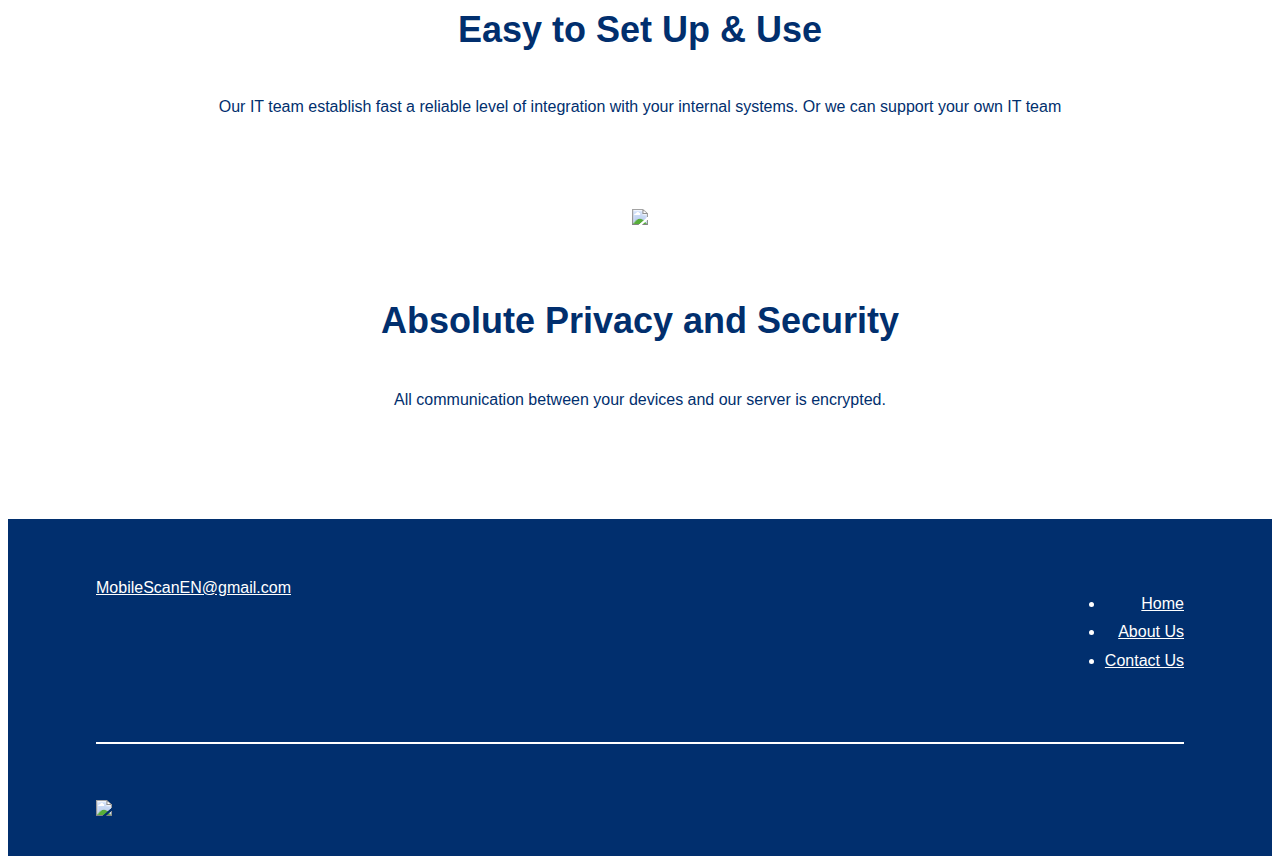
==== commit 51322e17: "Update index2.html" ====
--- a/index2.html
+++ b/index2.html
@@ -169,7 +169,7 @@
     <section class="mv">
       <div class="mv_wrapper">
         <div class="text-block">
-          <h2 class="mv_heading">Scan information from papers into your system: quick and highly accurate recognition app</h2>
+          <h2 class="mv_heading">Scan information from papers into your system: quick and highly accurate recognition app
           <div><button class="contact-button" style="
     border: none;
     display: inline-block;
@@ -194,6 +194,8 @@
     margin-bottom: 200px;
 ">Contact Us
     </span></button></div>
+          </h2>
+          
         <div class="img-block">
           <img src="./img/scan-to-salesforce-card-scanner-main.png" width="290" alt="”Scan" to="" salesforce="" app="" for="" scanning="" multiple="" business="" cards="" straight="" crm”="">
         </div>
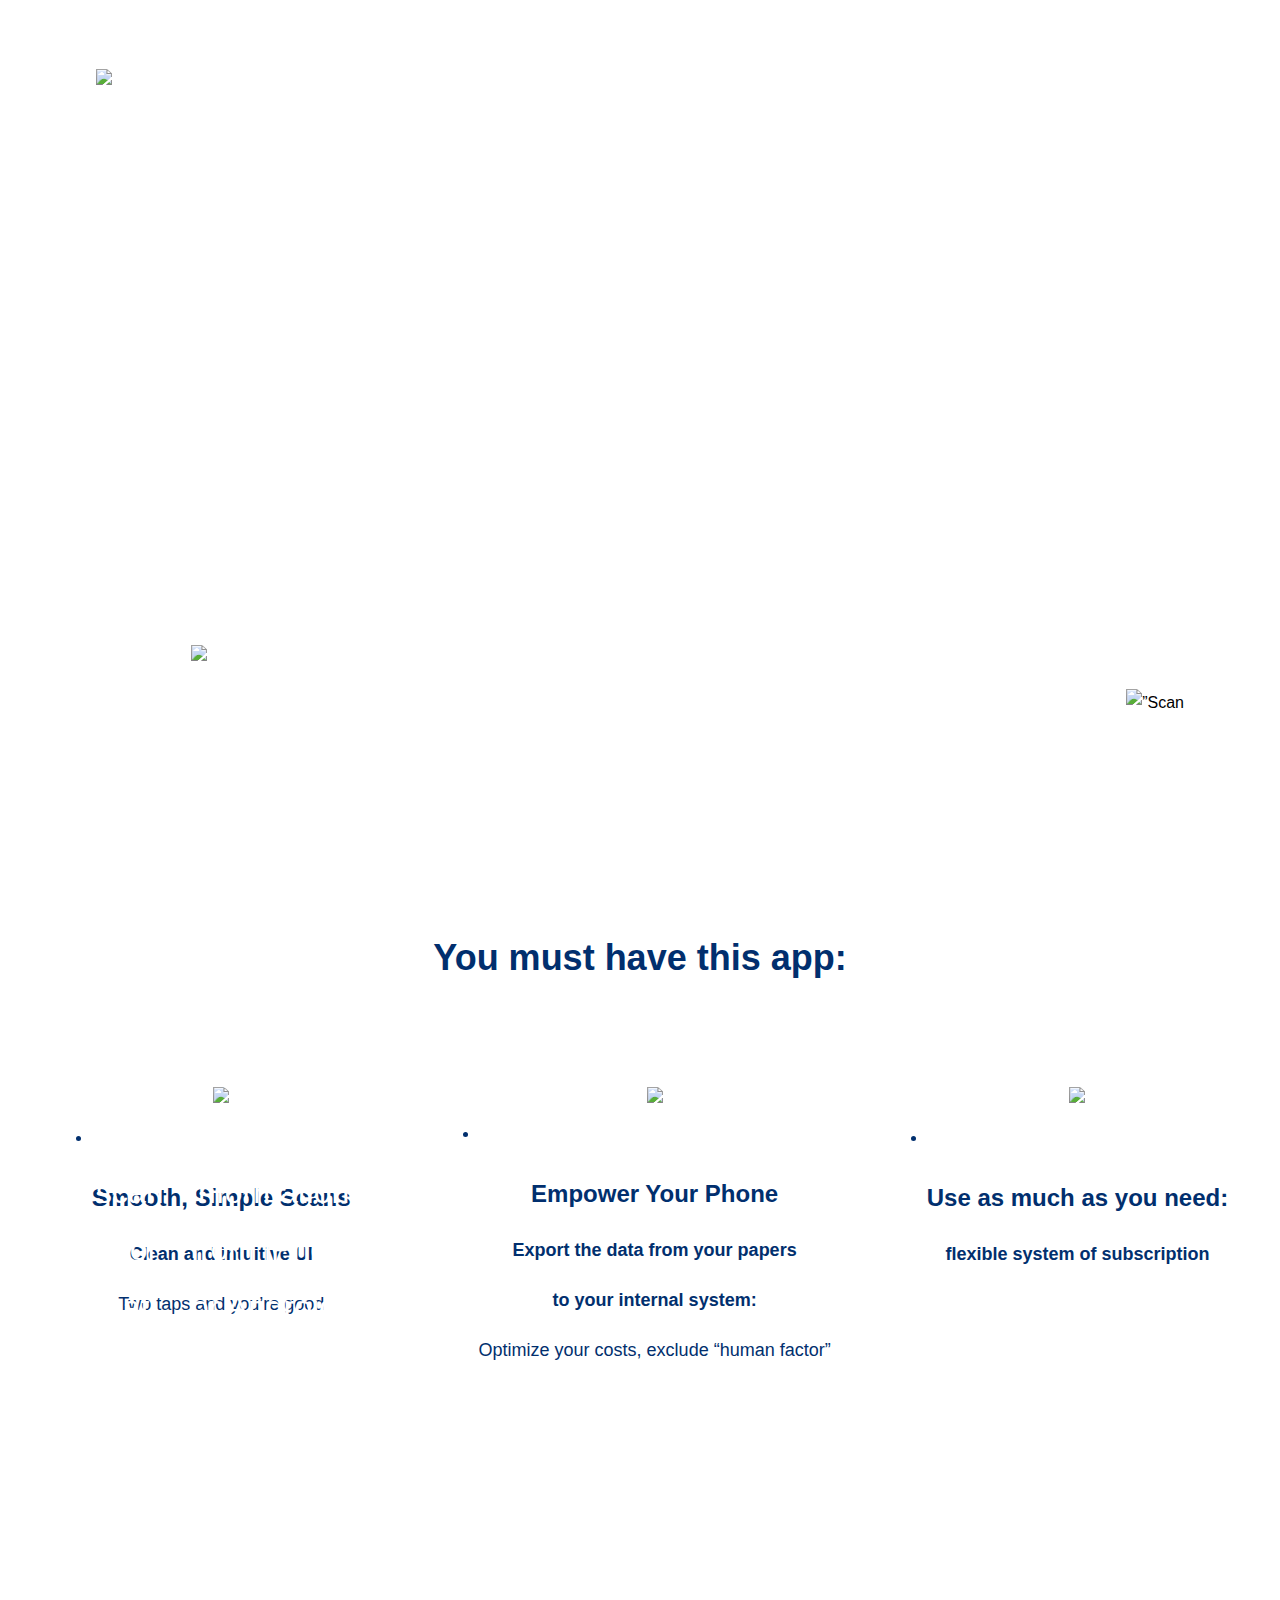
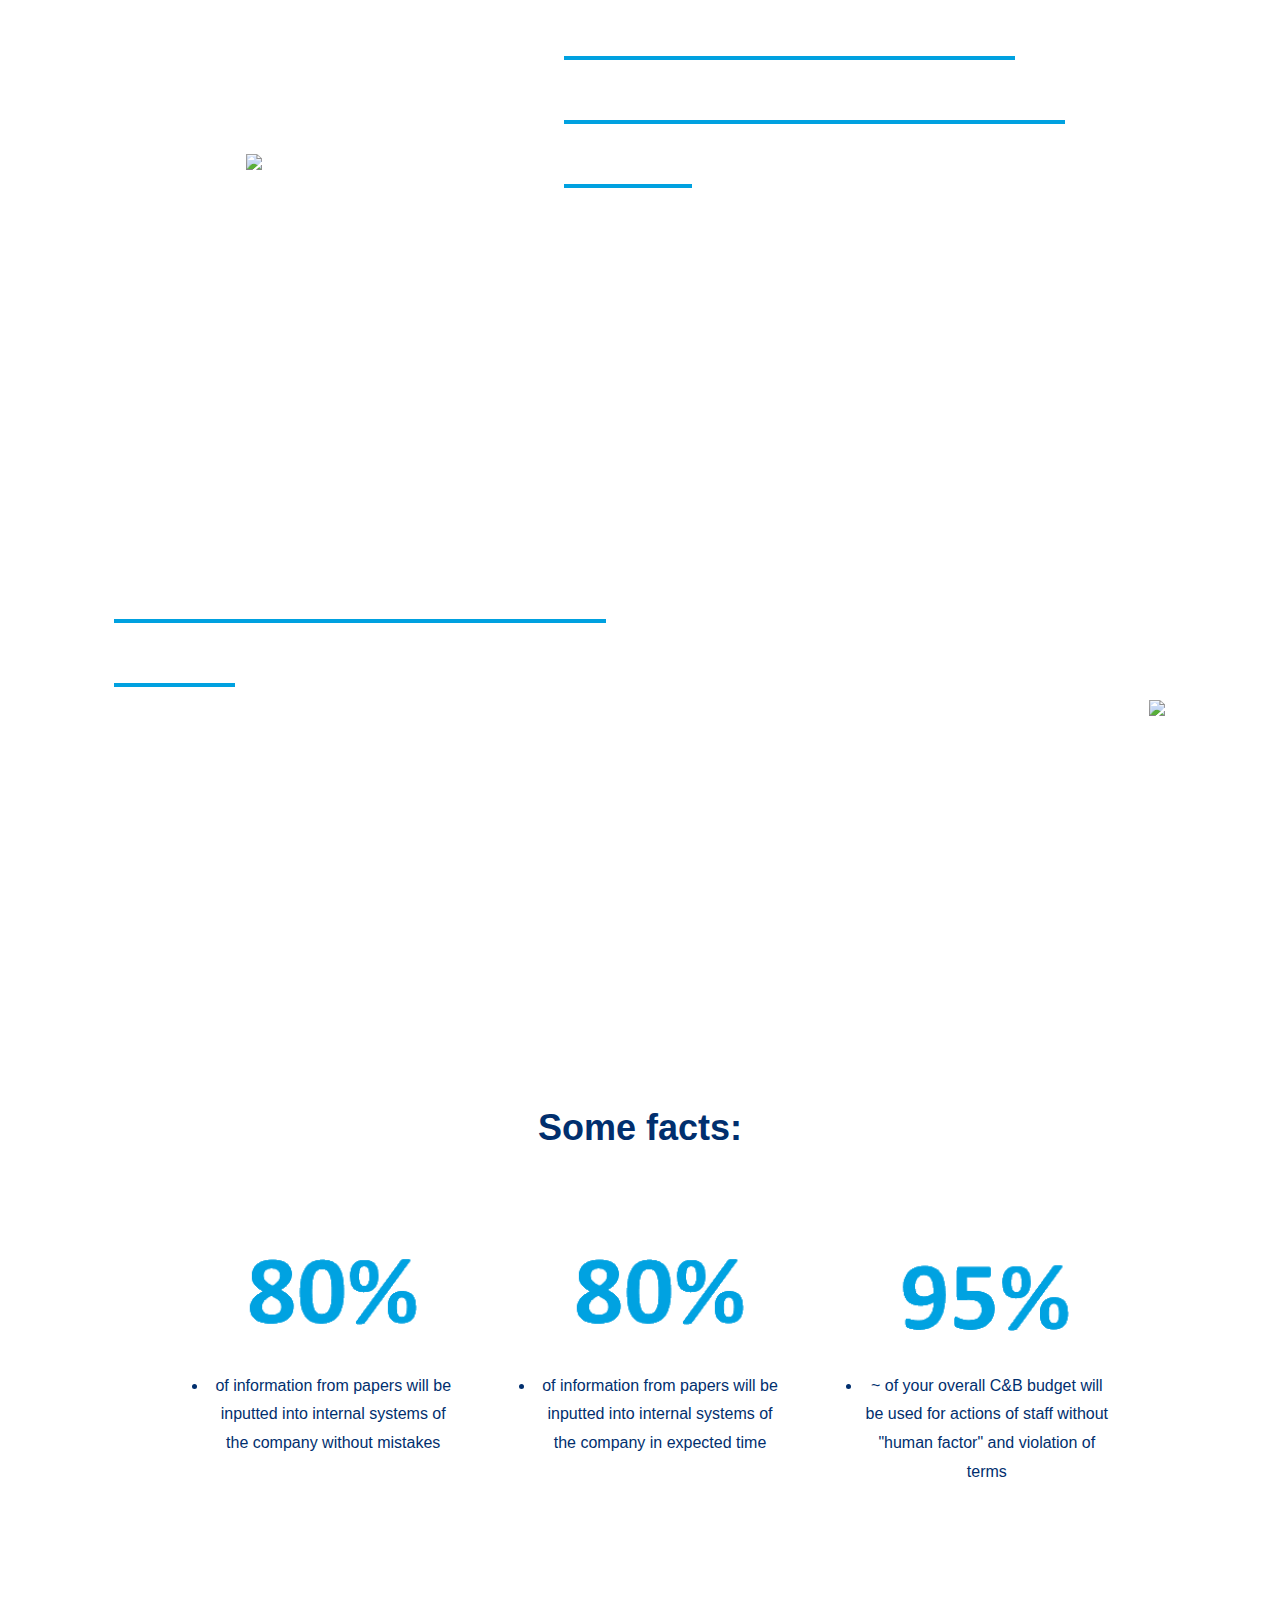
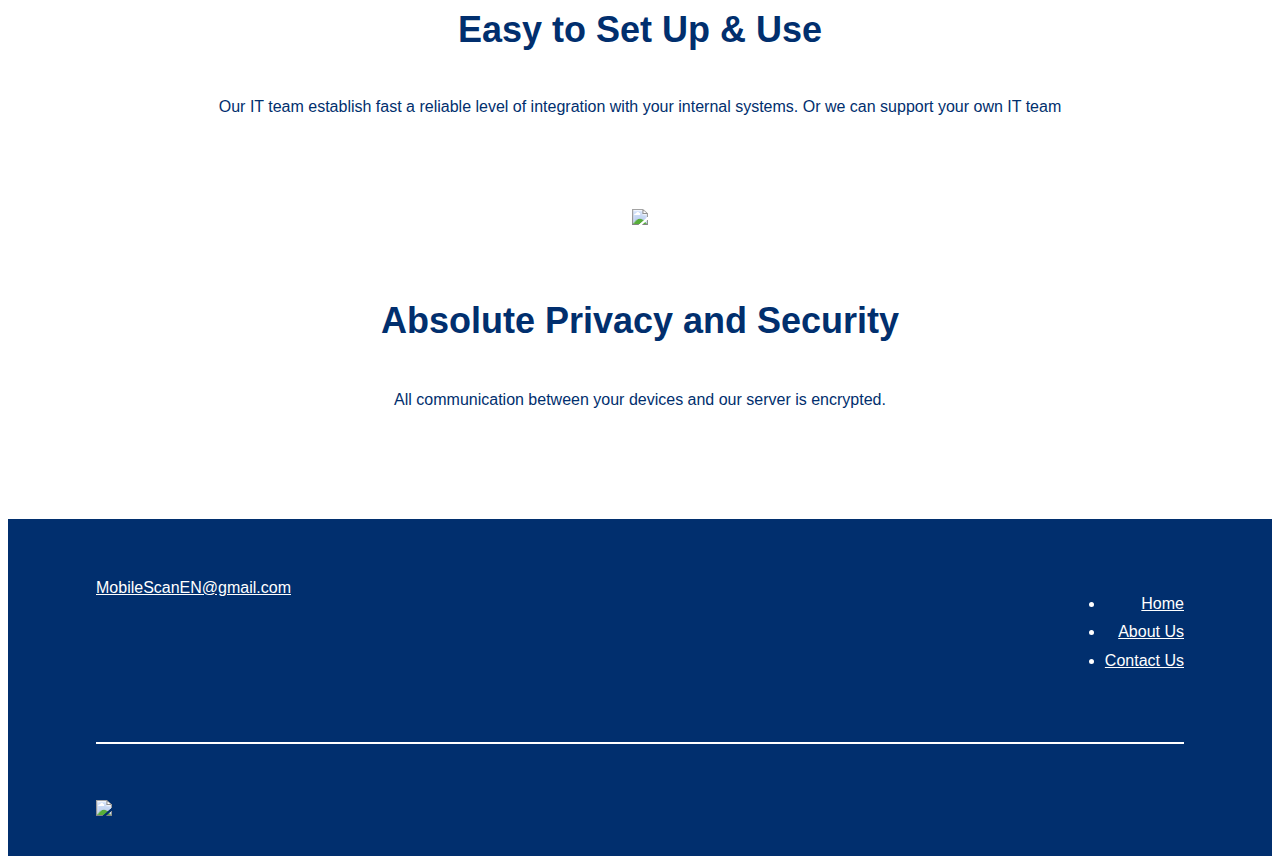
==== commit 42cdef11: "Update index2.html" ====
--- a/index2.html
+++ b/index2.html
@@ -195,7 +195,7 @@
 ">Contact Us
     </span></button></div>
           </h2>
-          
+        </div>
         <div class="img-block">
           <img src="./img/scan-to-salesforce-card-scanner-main.png" width="290" alt="”Scan" to="" salesforce="" app="" for="" scanning="" multiple="" business="" cards="" straight="" crm”="">
         </div>
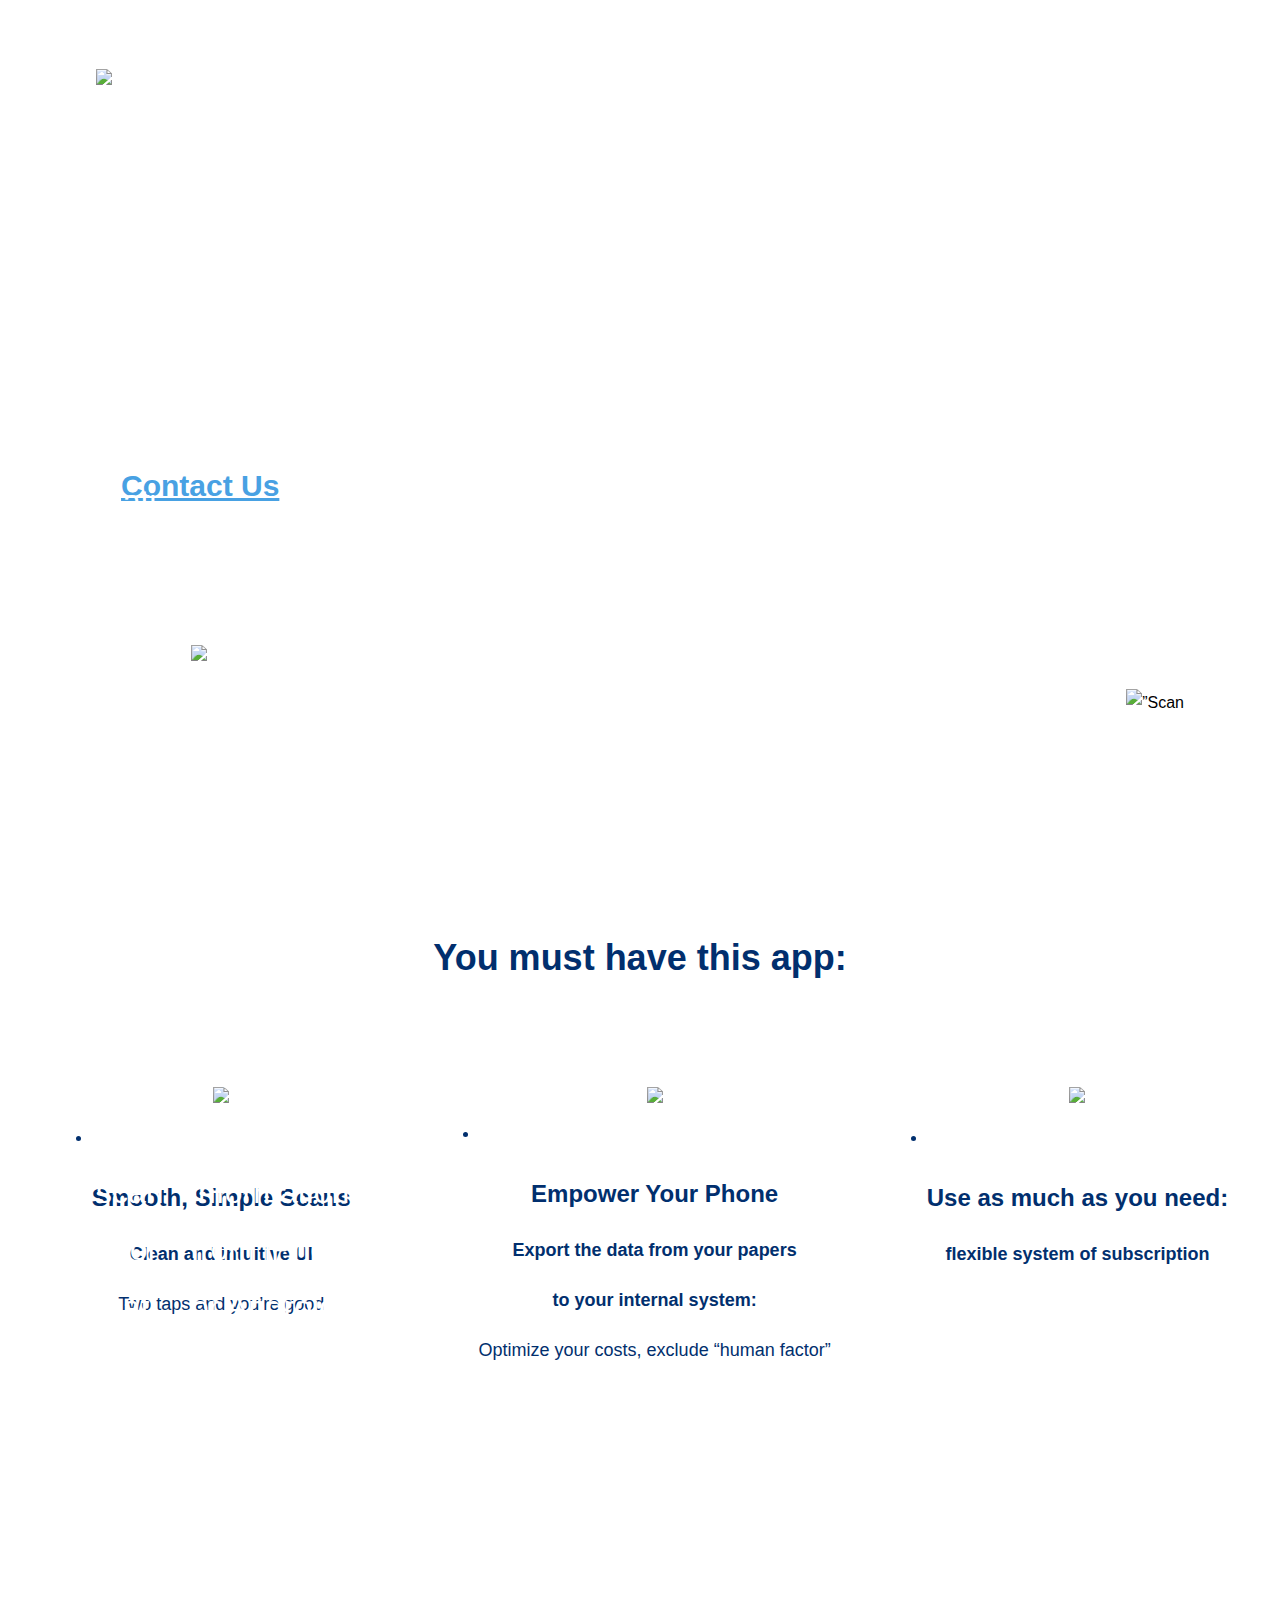
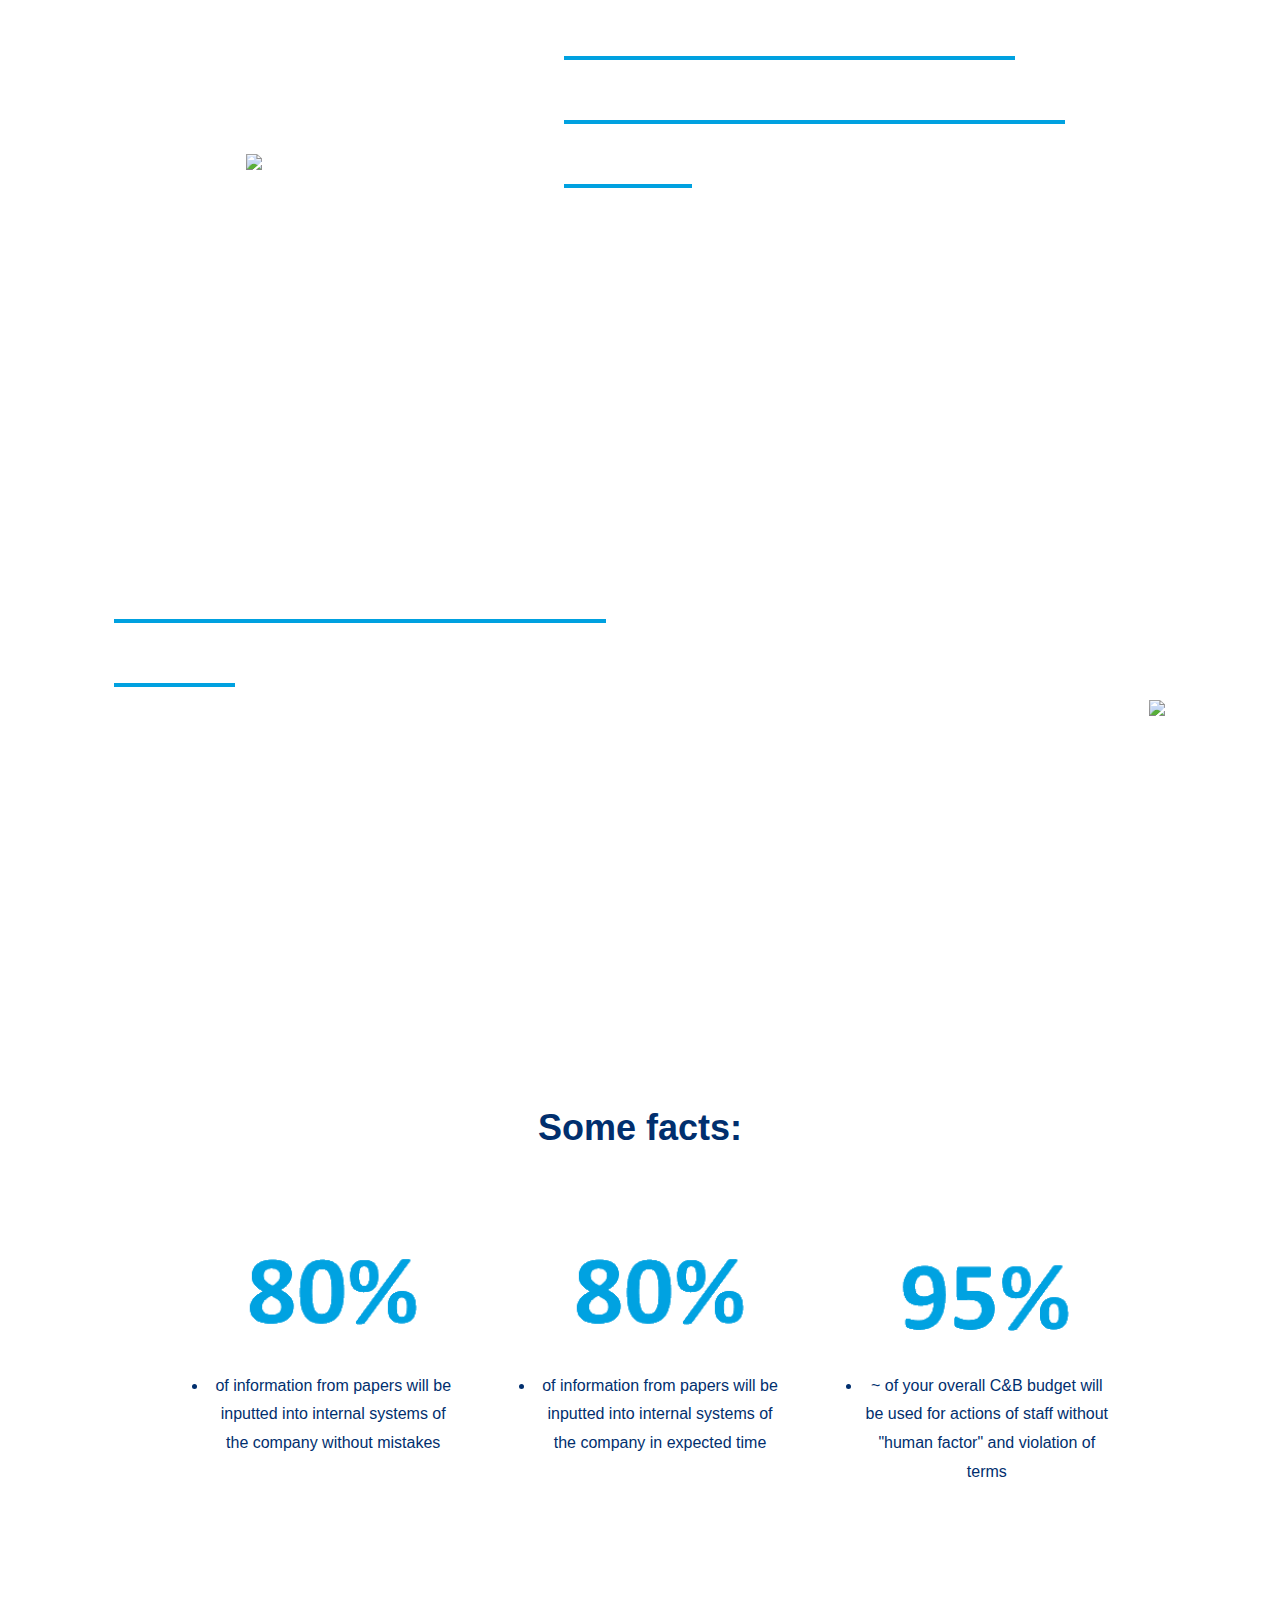
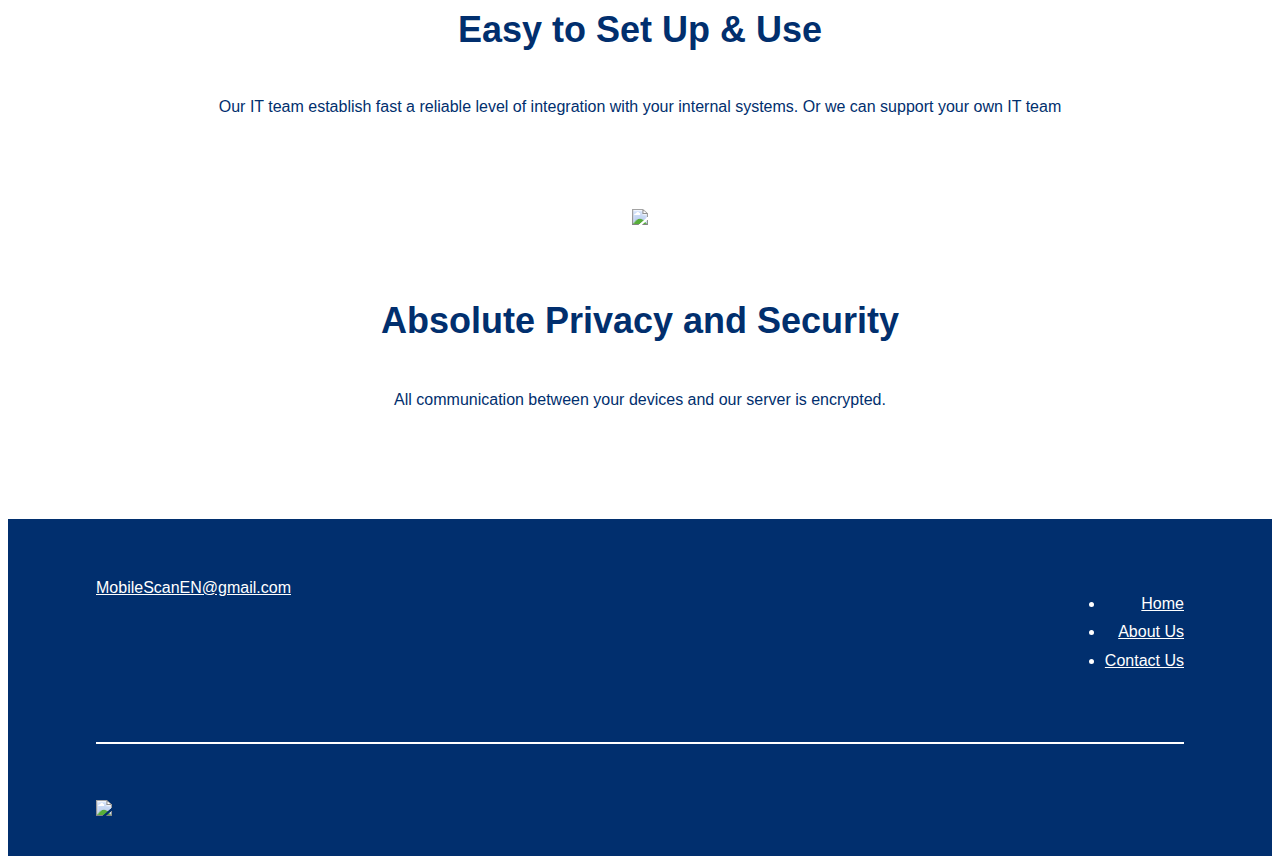
==== commit b545a3ee: "Update index2.html" ====
--- a/index2.html
+++ b/index2.html
@@ -186,14 +186,14 @@
     border-radius: 8px;
     margin-top: 40px;
 "><!---->
-<span class="mv_button" style="
+<a class="mv_button" style="
     font-size: 30px;
     font-weight: bold;
     /* line-height: 1.8; */
     /* color: #fff; */
     margin-bottom: 200px;
-">Contact Us
-    </span></button></div>
+" href="https://MobileScan.github.io/contactus">Contact Us
+    </a></button></div>
           </h2>
         </div>
         <div class="img-block">
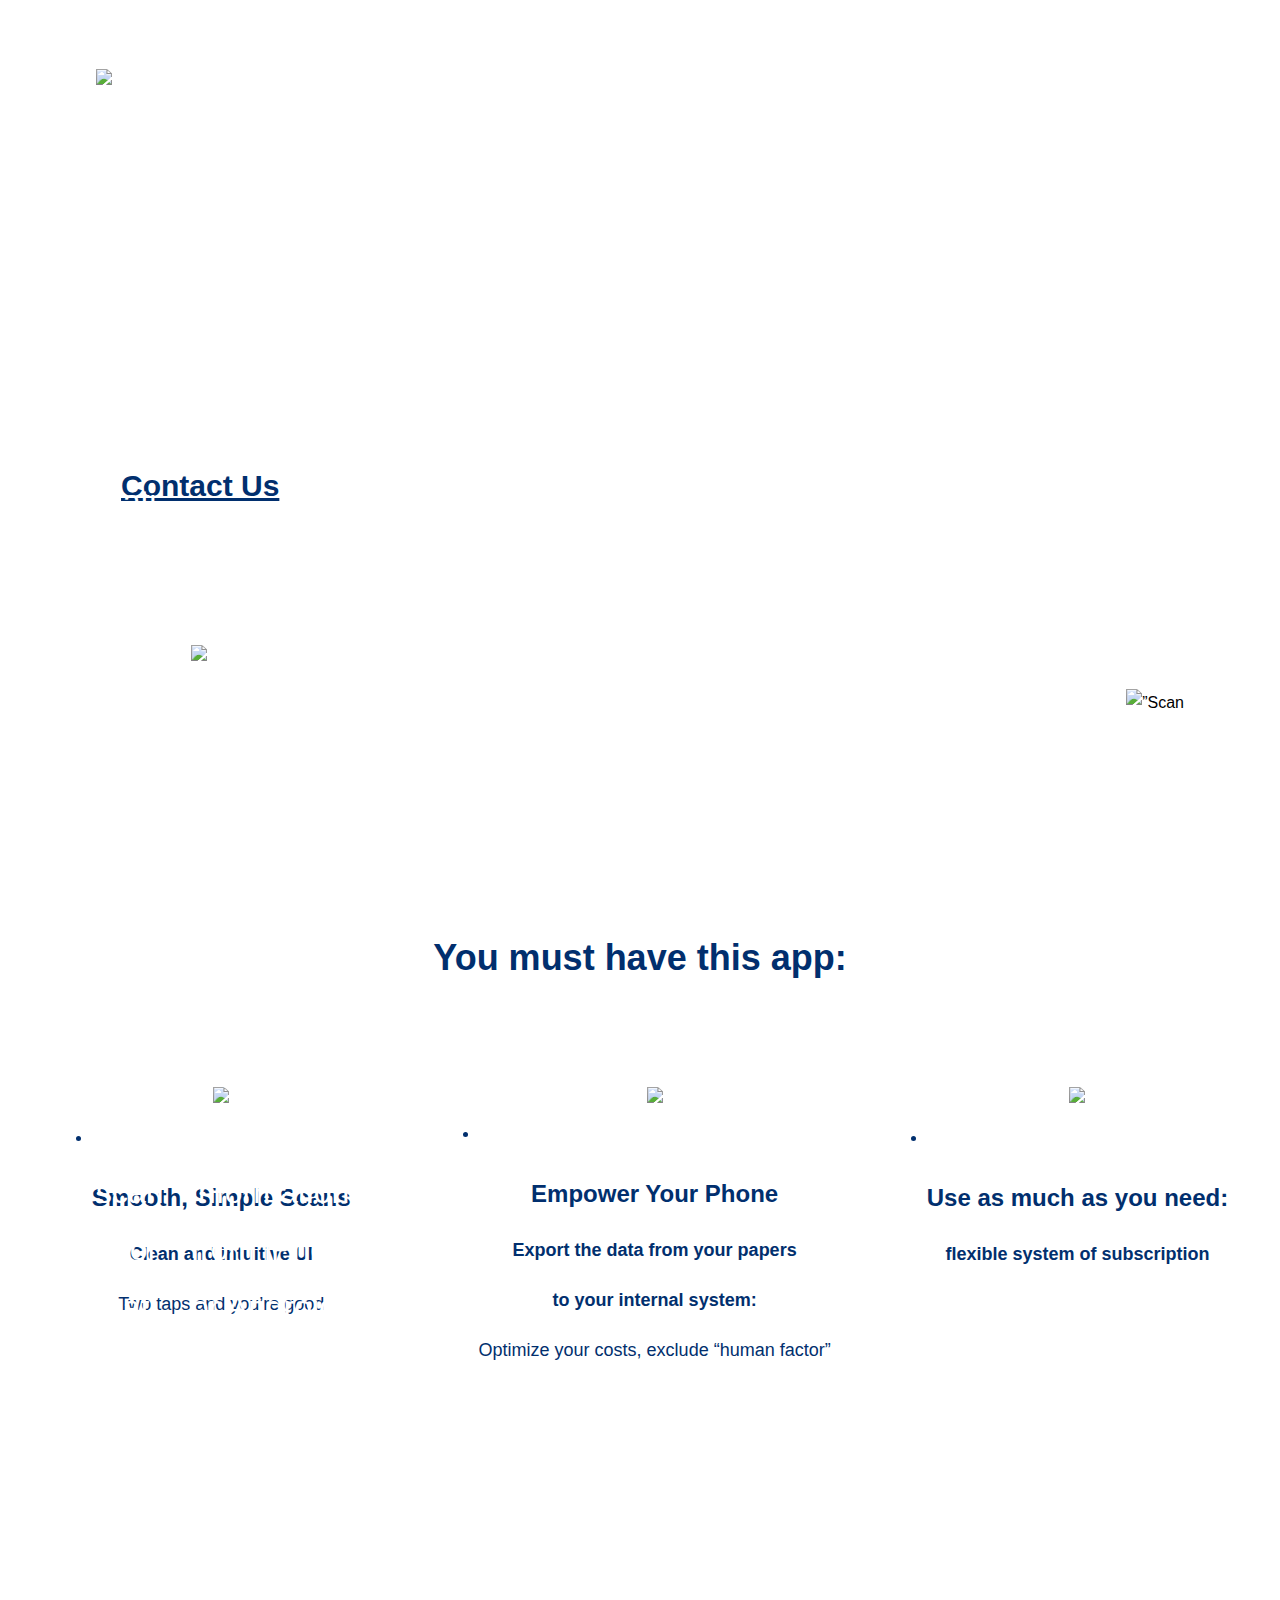
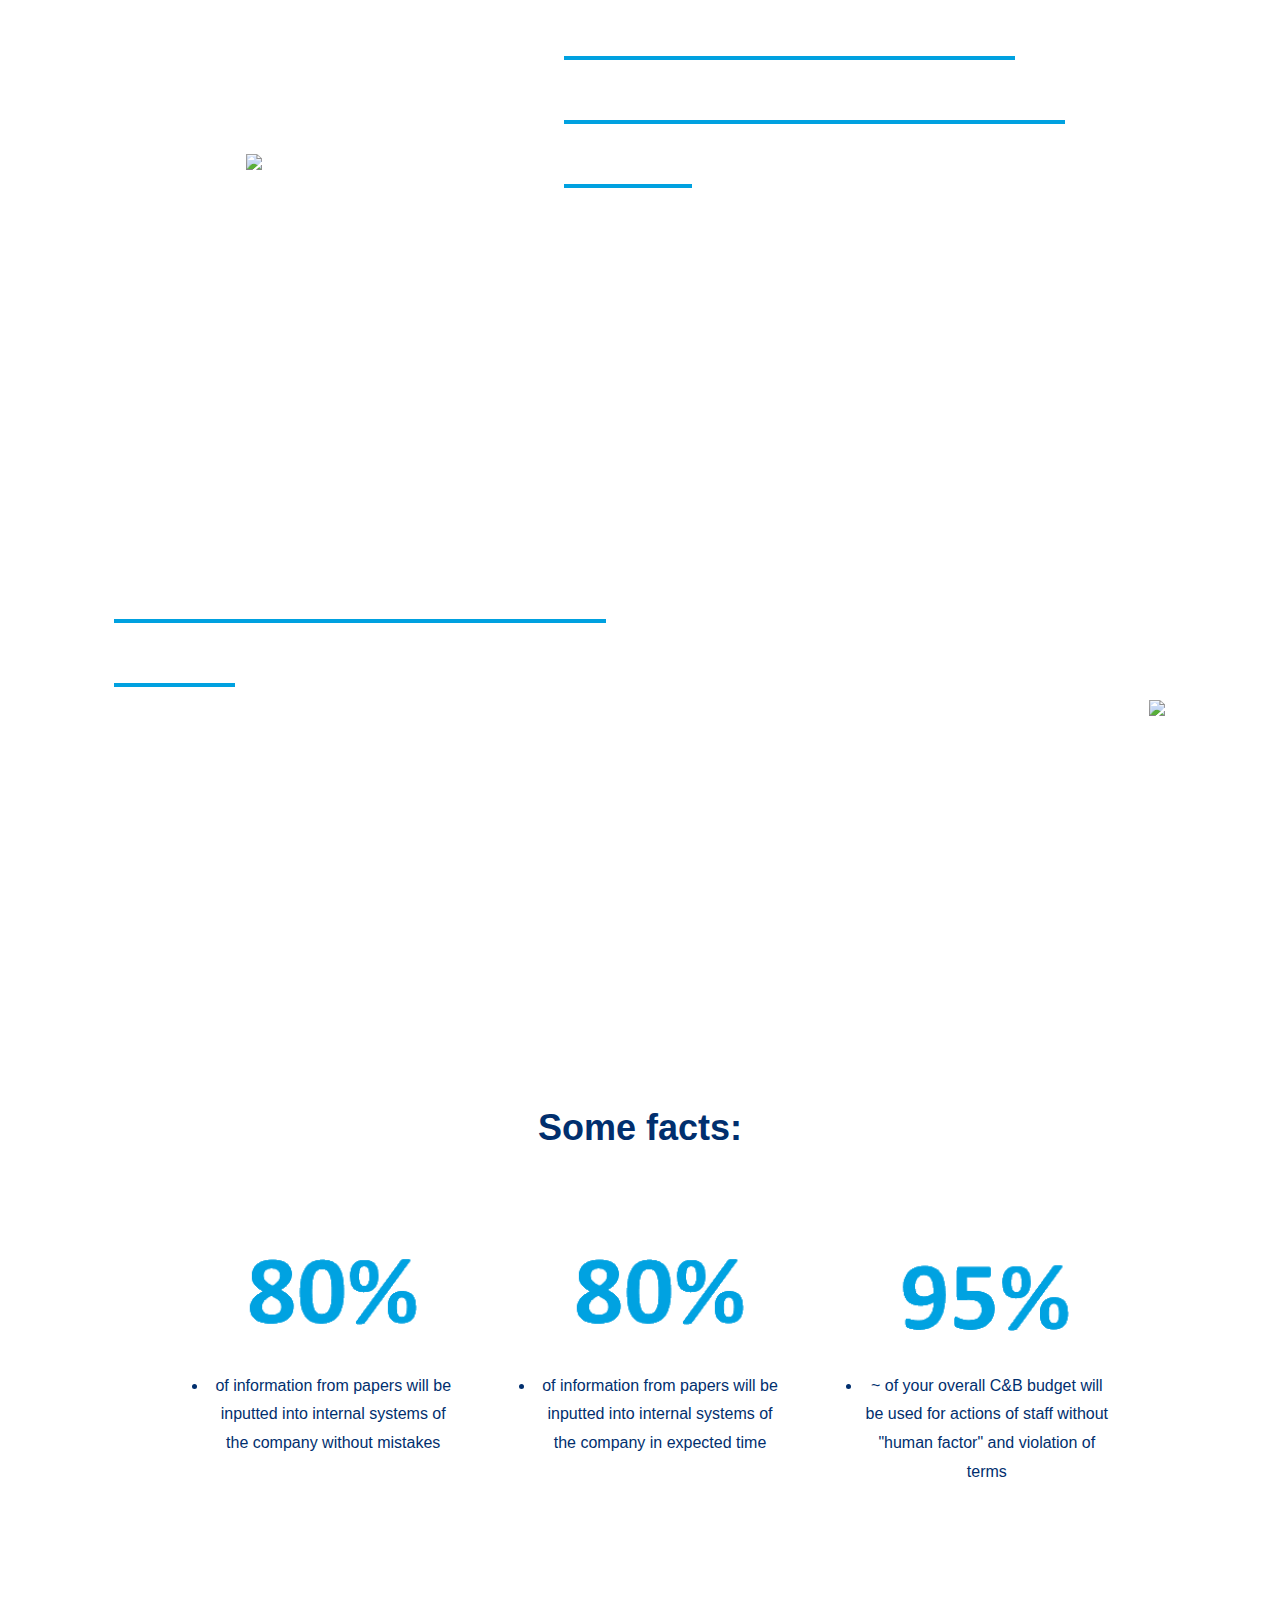
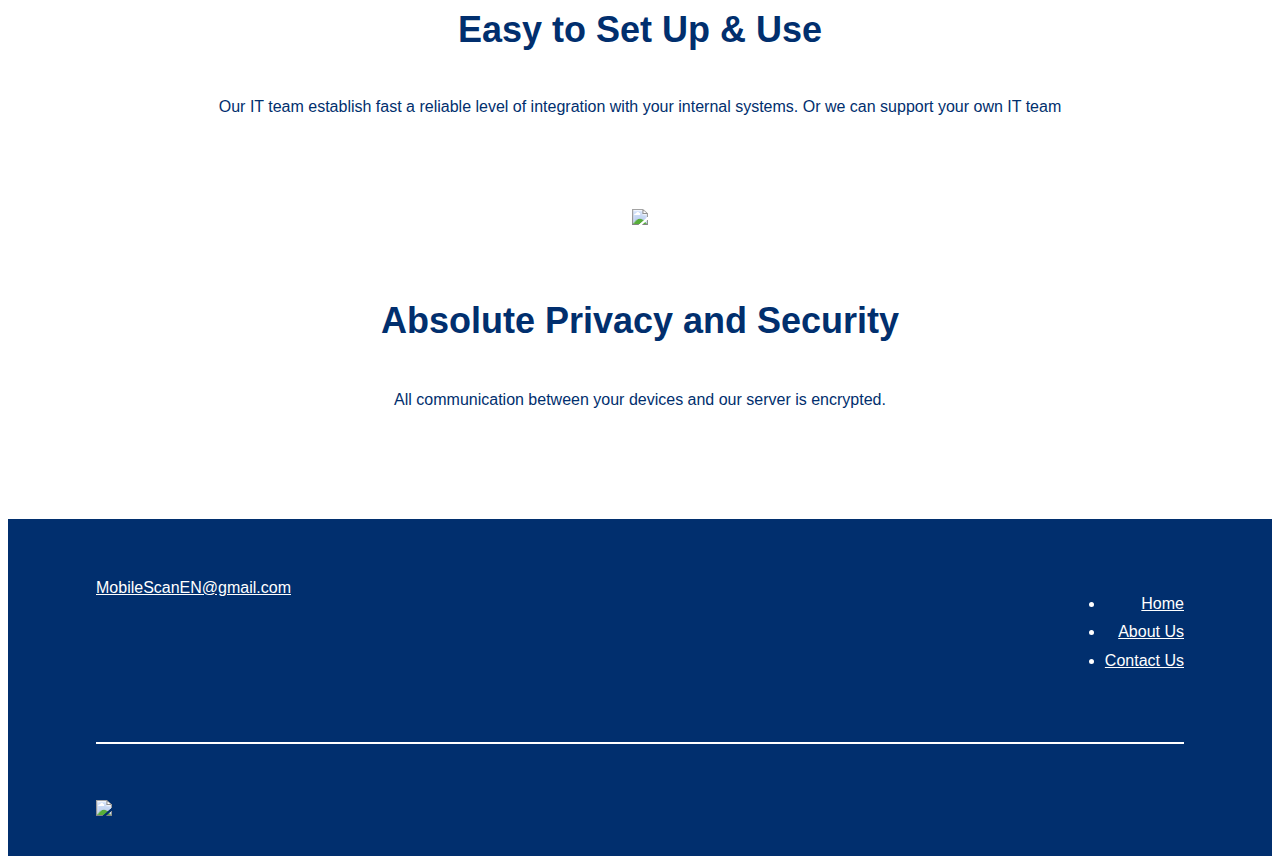
==== commit cda639c1: "Update index2.html" ====
--- a/index2.html
+++ b/index2.html
@@ -190,7 +190,7 @@
     font-size: 30px;
     font-weight: bold;
     /* line-height: 1.8; */
-    /* color: #fff; */
+    color: #012f6e;
     margin-bottom: 200px;
 " href="https://MobileScan.github.io/contactus">Contact Us
     </a></button></div>
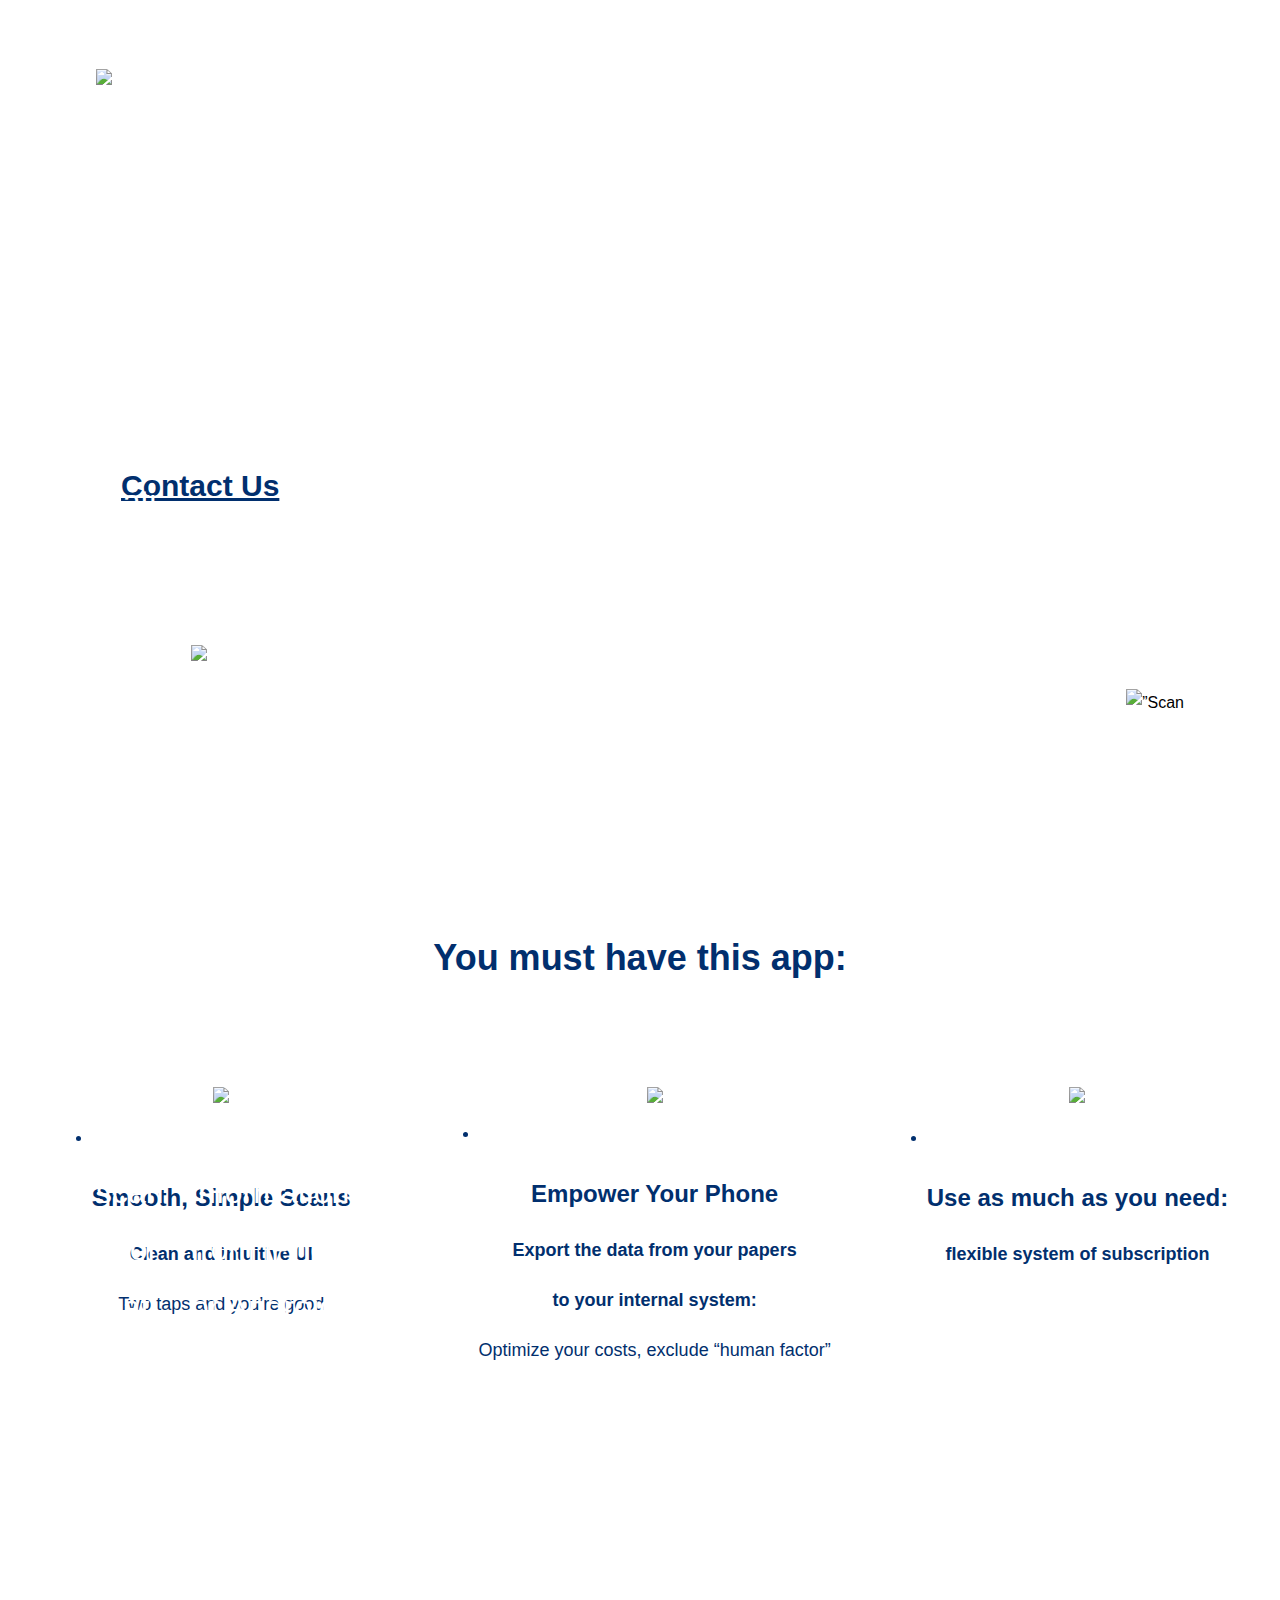
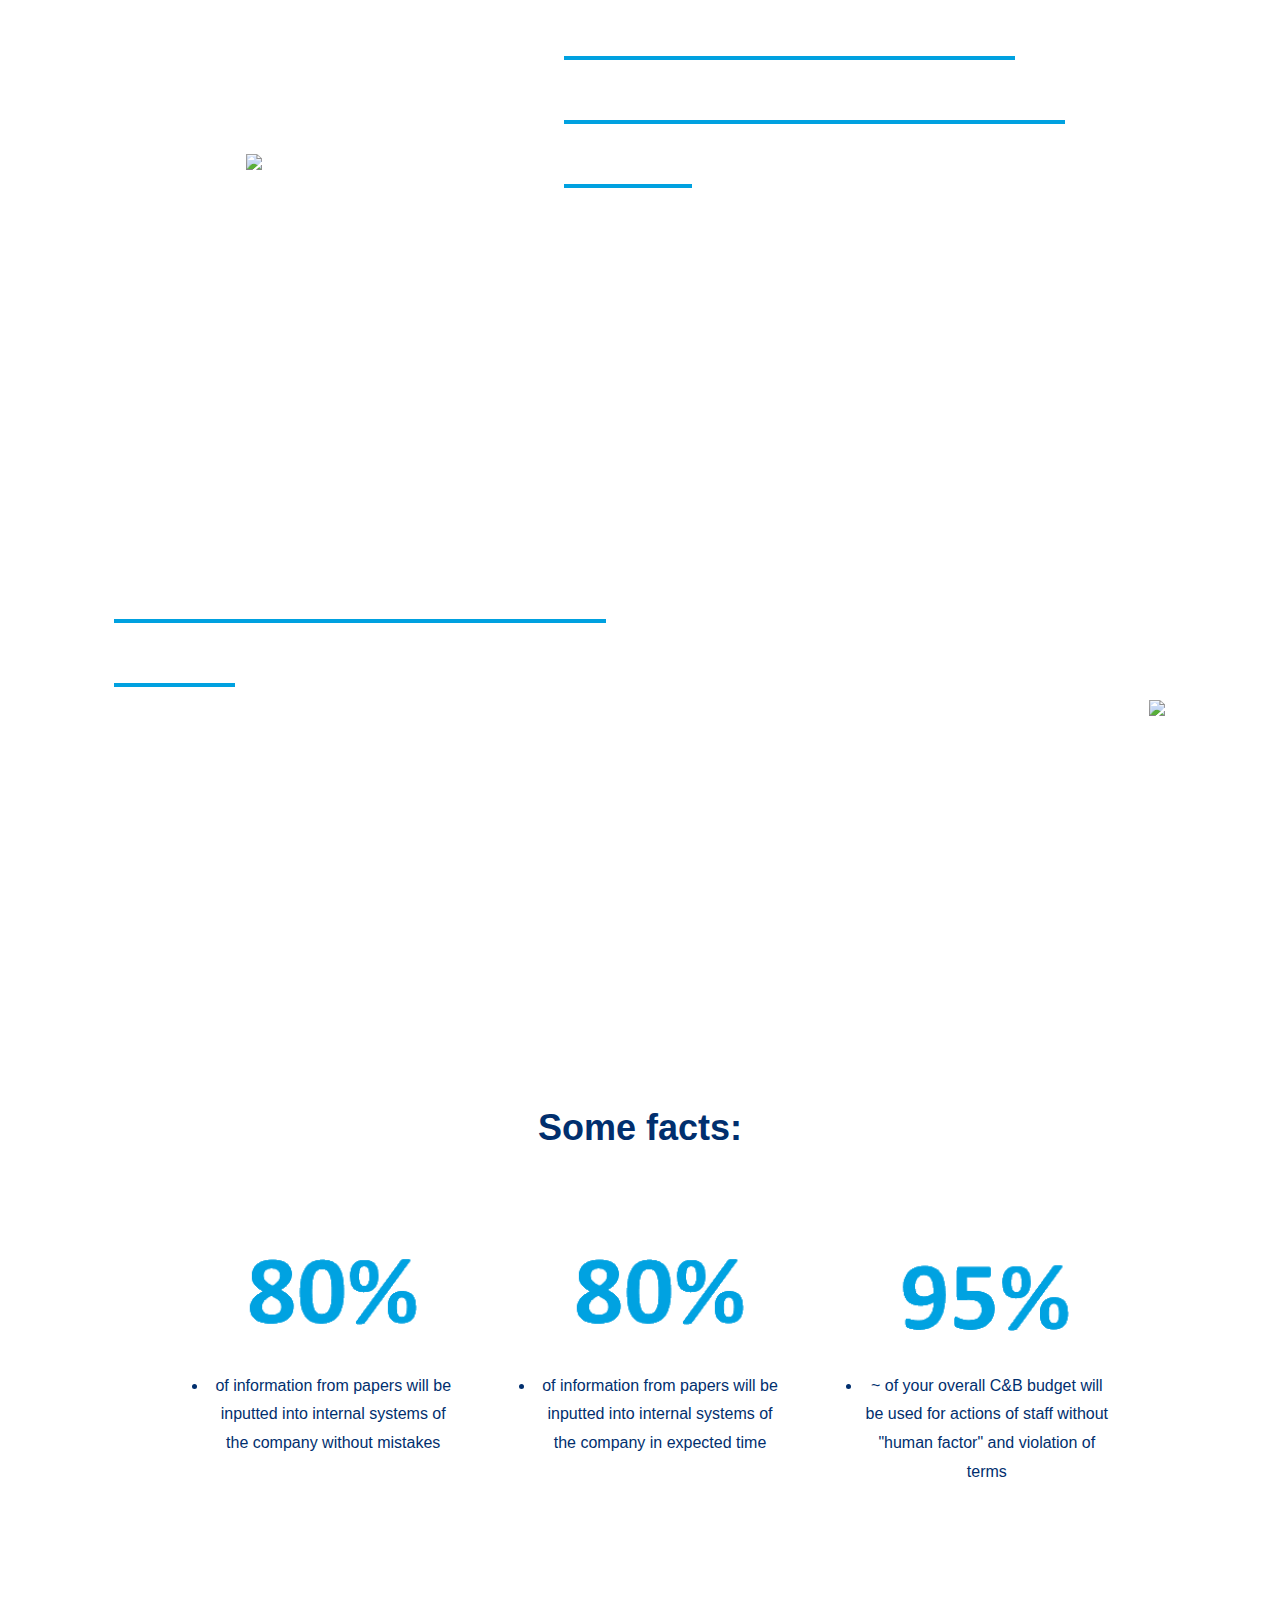
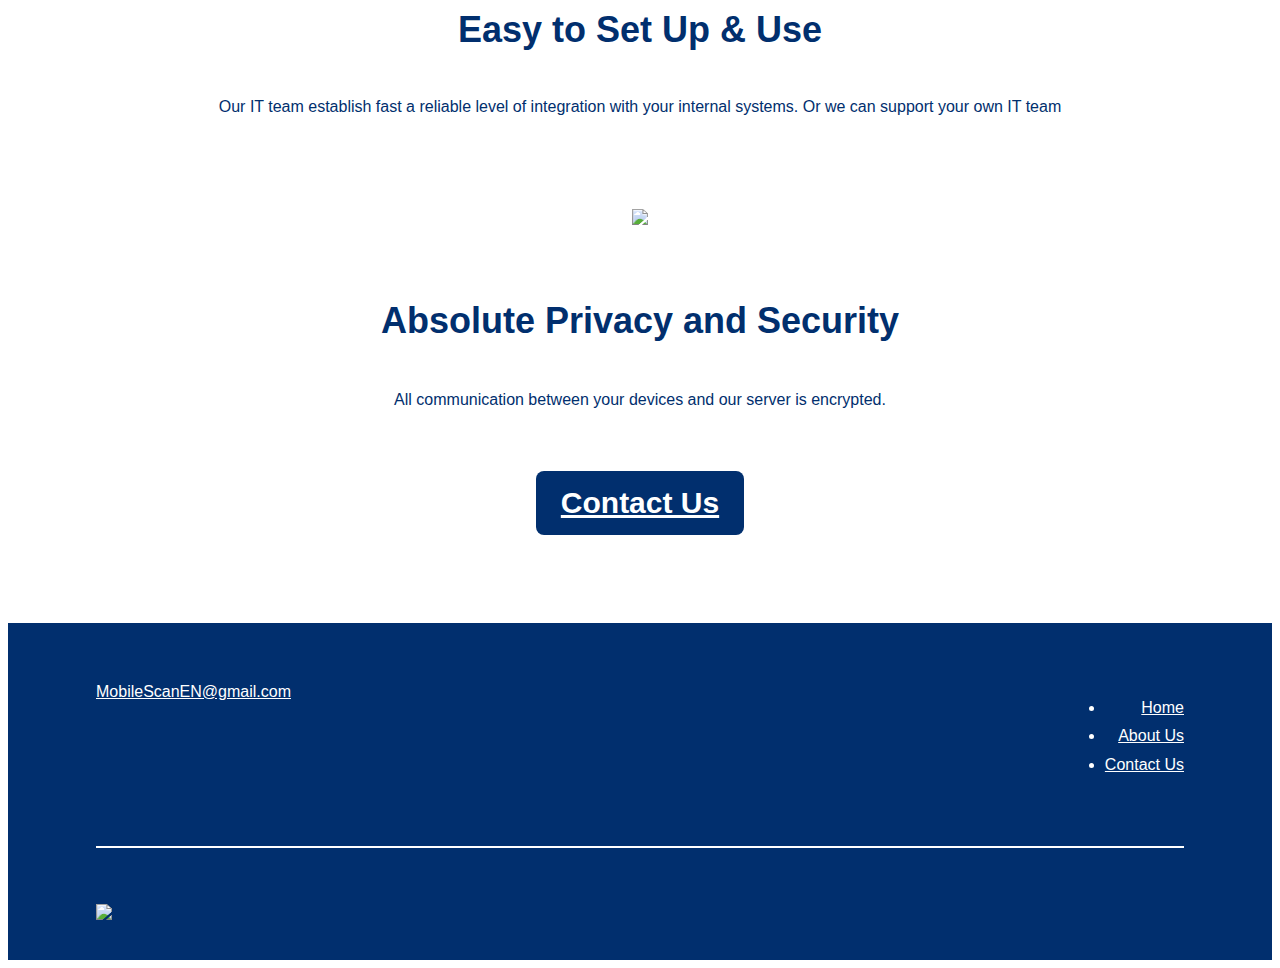
==== commit 77b4c99b: "Update index2.html" ====
--- a/index2.html
+++ b/index2.html
@@ -182,7 +182,7 @@
     text-align: center;
     cursor: pointer;
     white-space: nowrap;
-    background-color: #ffffffd4;
+    background-color: #ffffffeb;
     border-radius: 8px;
     margin-top: 40px;
 "><!---->
@@ -291,6 +291,30 @@
             <h2 class="security_heading">Absolute Privacy and Security</h2>
             <p class="security_text">All communication between your devices and our server is encrypted.</p>
           </div>
+          <div><button class="contact-button" style="
+    border: none;
+    display: inline-block;
+    padding: 15px 25px;
+    vertical-align: middle;
+    overflow: hidden;
+    text-decoration: none;
+    color: inherit;
+    background-color: inherit;
+    text-align: center;
+    cursor: pointer;
+    white-space: nowrap;
+    background-color: #012f6e;
+    border-radius: 8px;
+    margin-top: 40px;
+"><!---->
+<a class="mv_button" style="
+    font-size: 30px;
+    font-weight: bold;
+    /* line-height: 1.8; */
+    color: #ffffff;
+    margin-bottom: 200px;
+" href="https://MobileScan.github.io/contactus">Contact Us
+    </a></button></div>
         </div>
 
       </div>
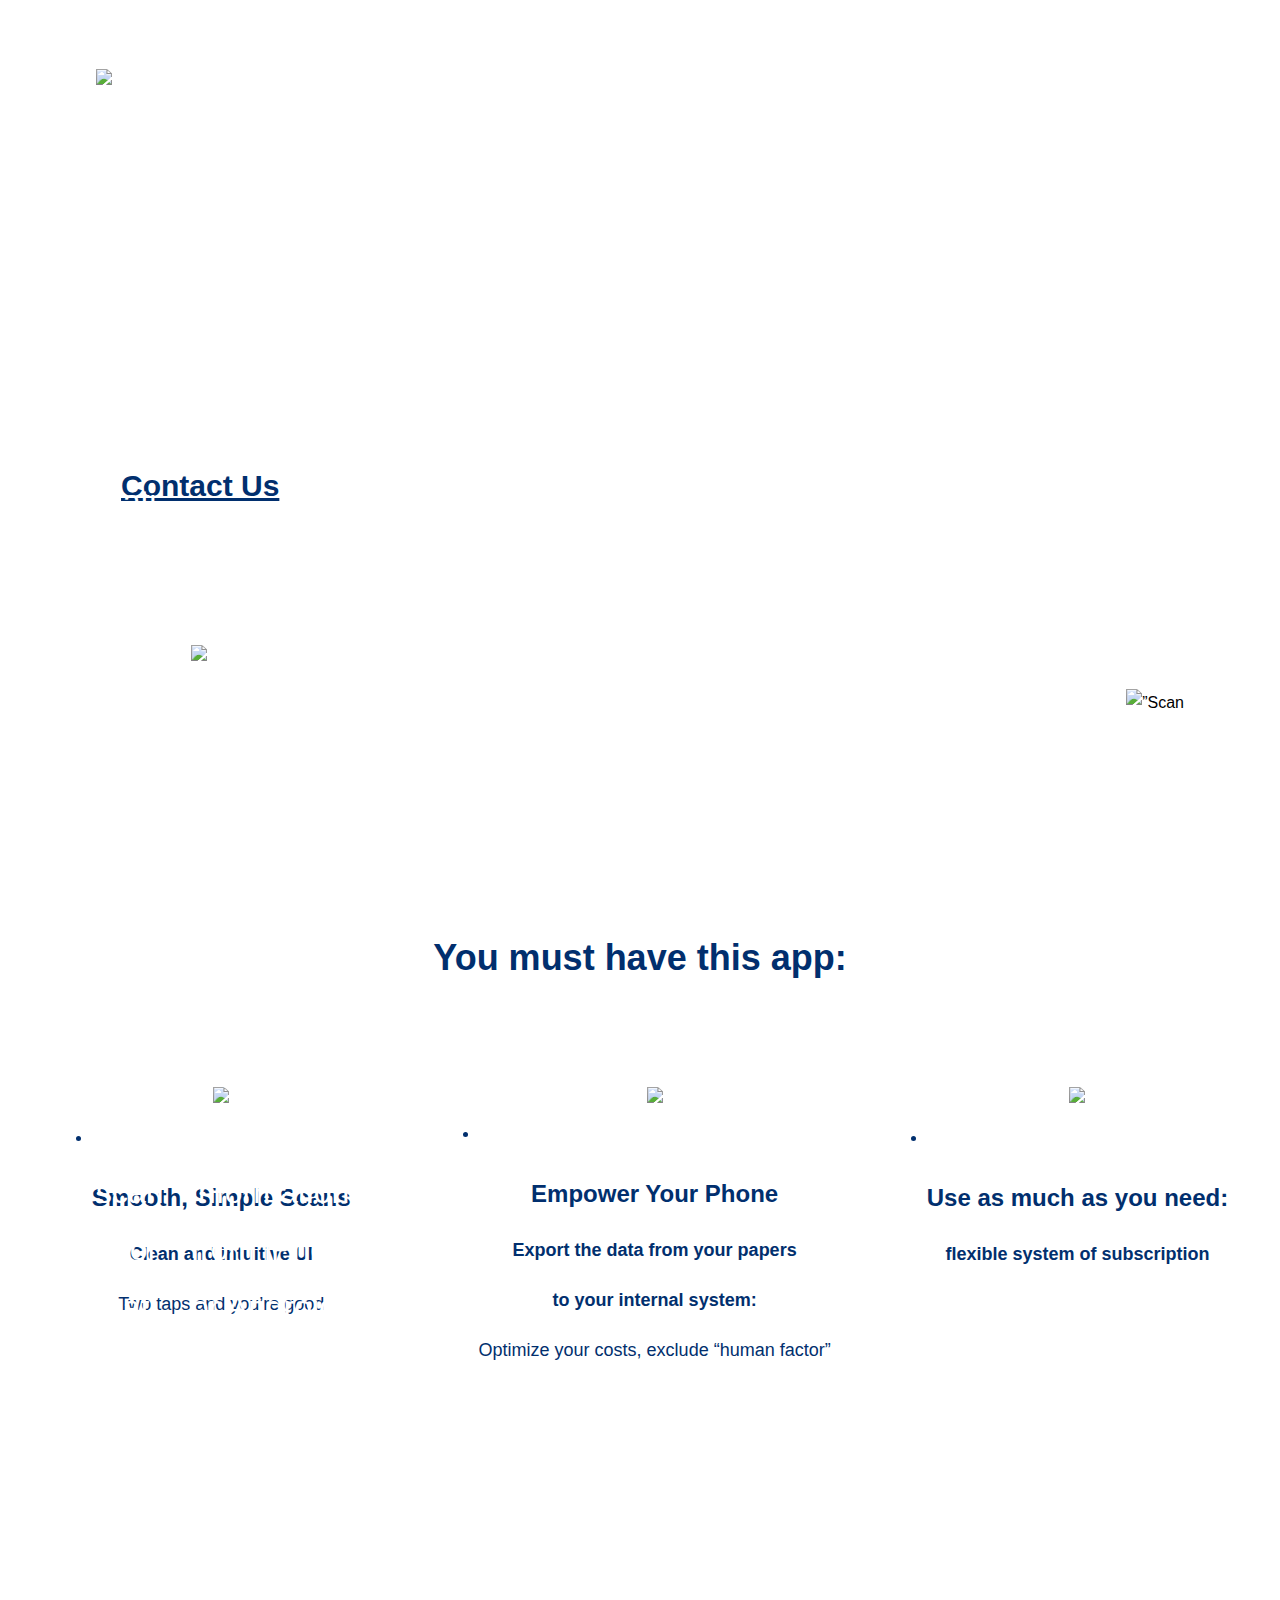
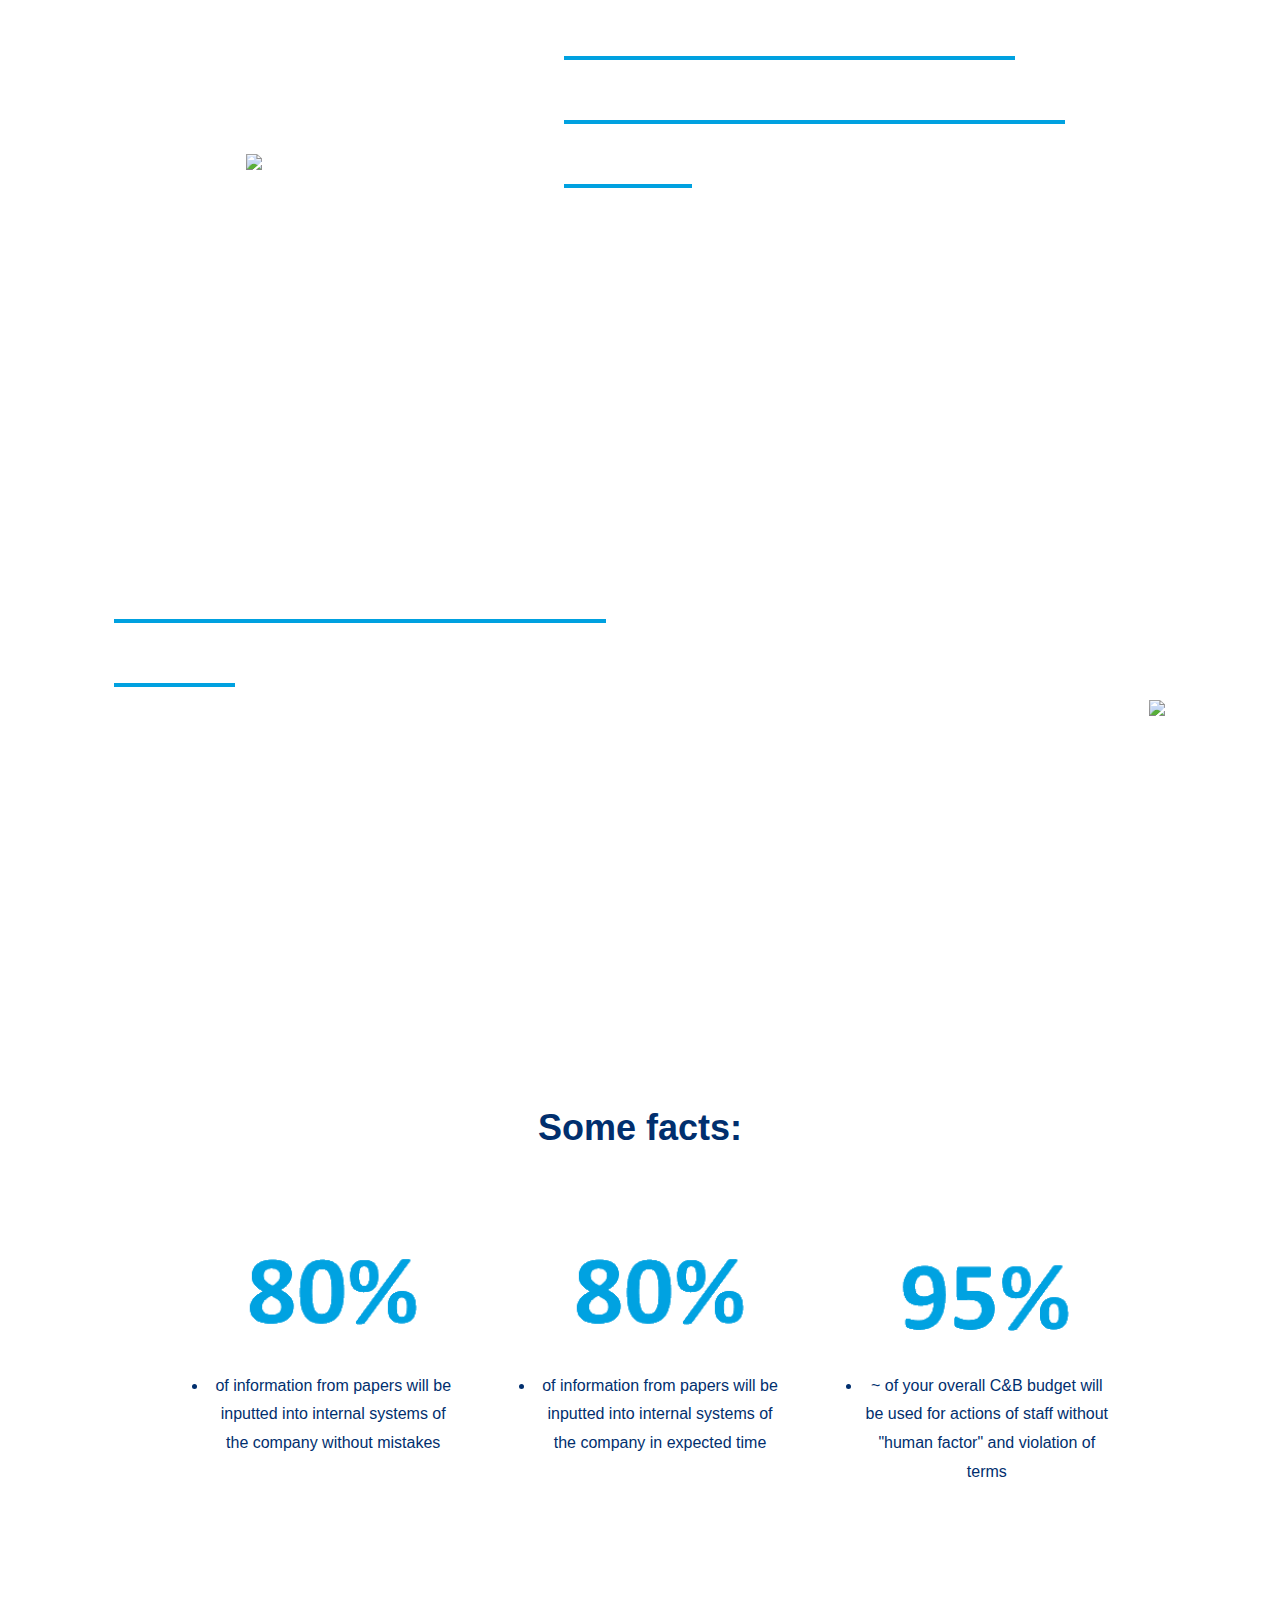
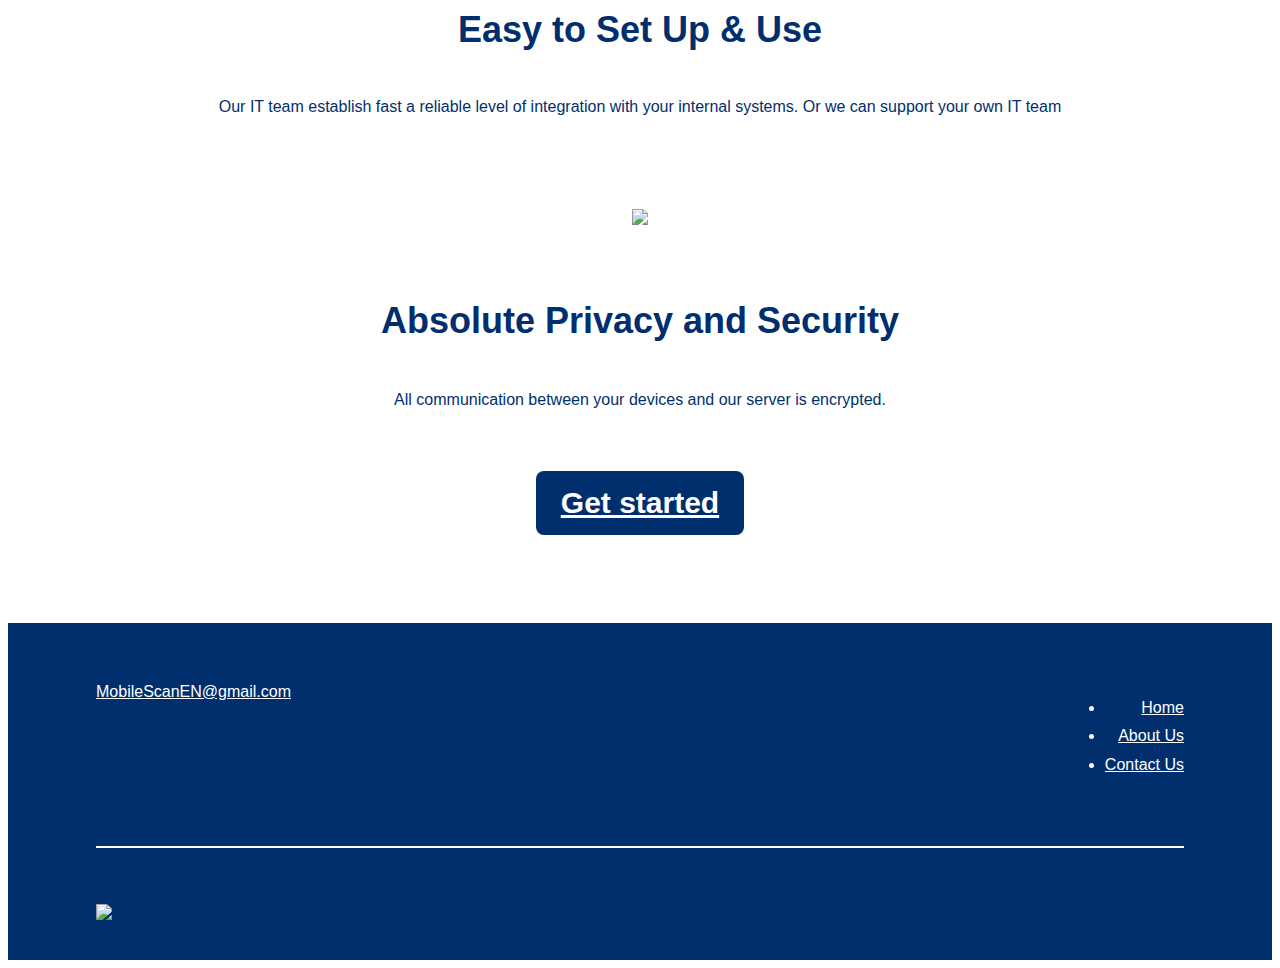
==== commit 9a097c1c: "Update index2.html" ====
--- a/index2.html
+++ b/index2.html
@@ -313,7 +313,7 @@
     /* line-height: 1.8; */
     color: #ffffff;
     margin-bottom: 200px;
-" href="https://MobileScan.github.io/contactus">Contact Us
+" href="https://MobileScan.github.io/contactus">Get started
     </a></button></div>
         </div>
 
